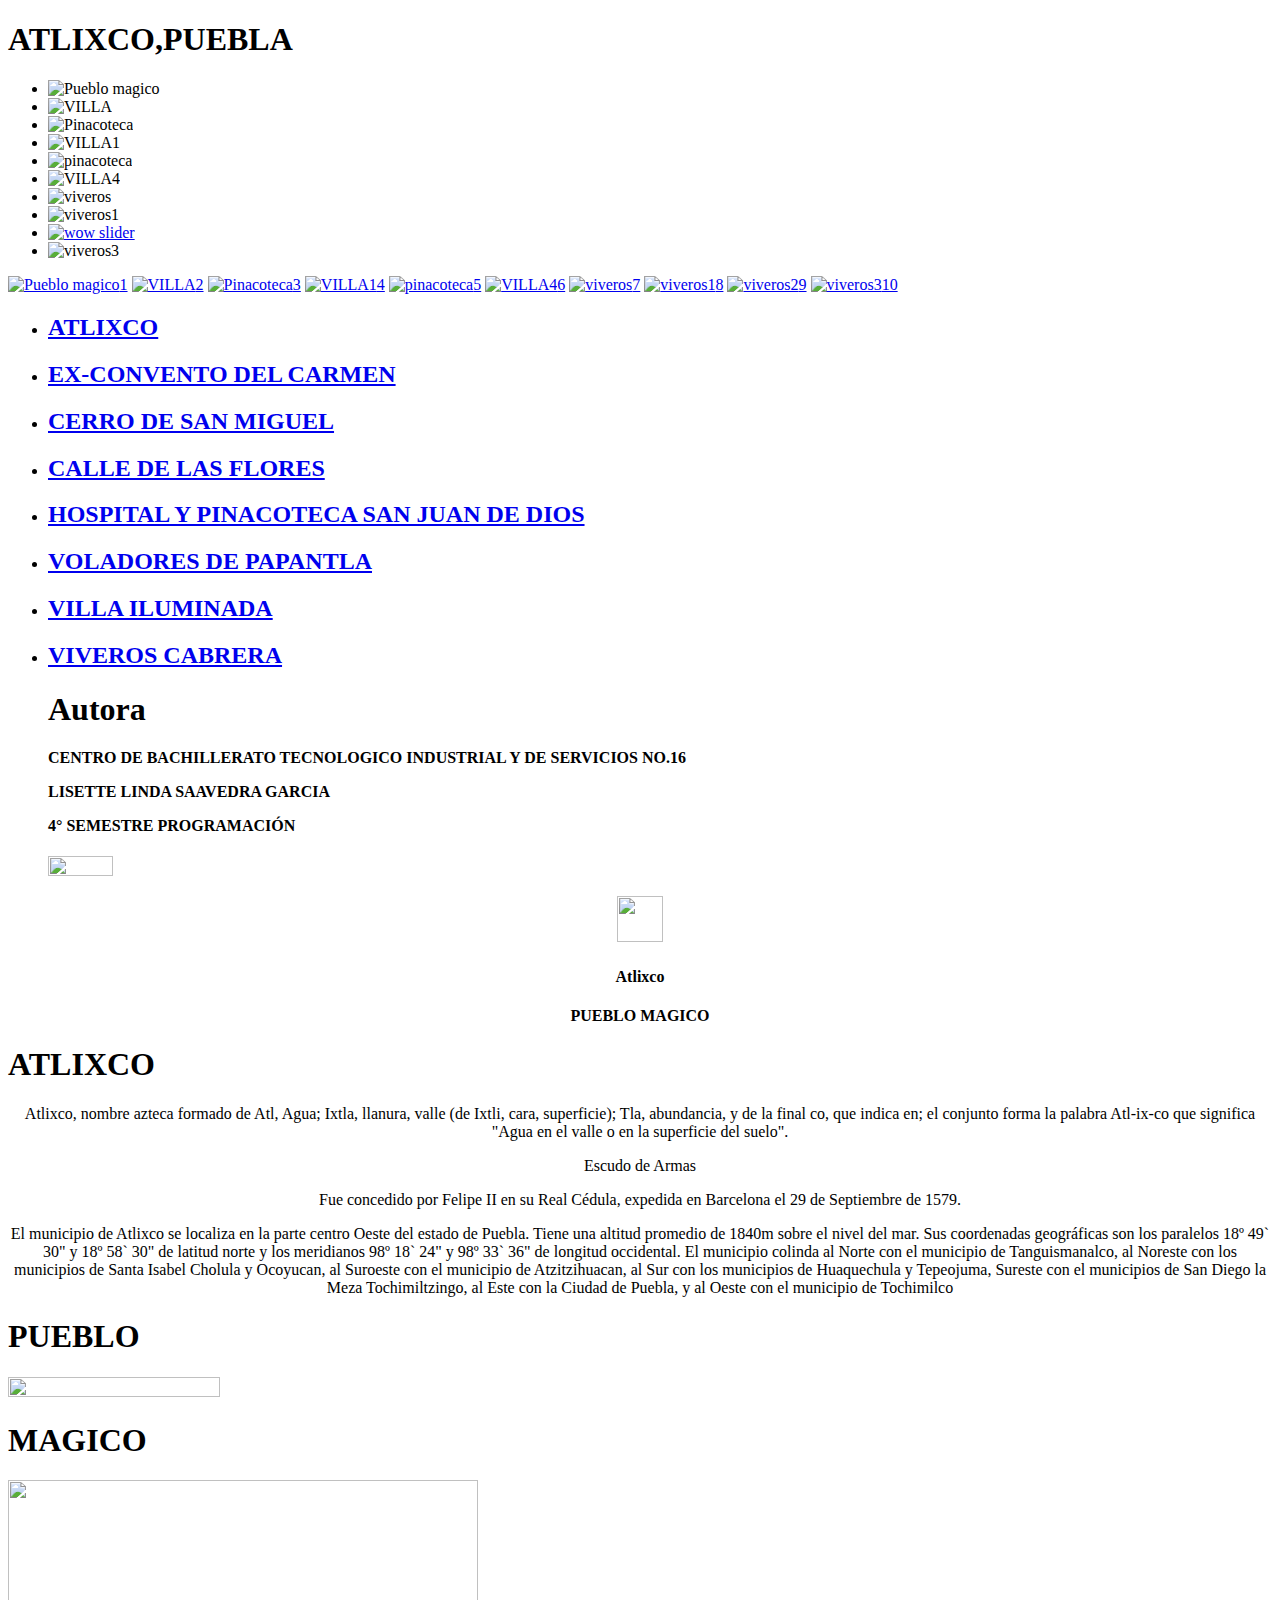
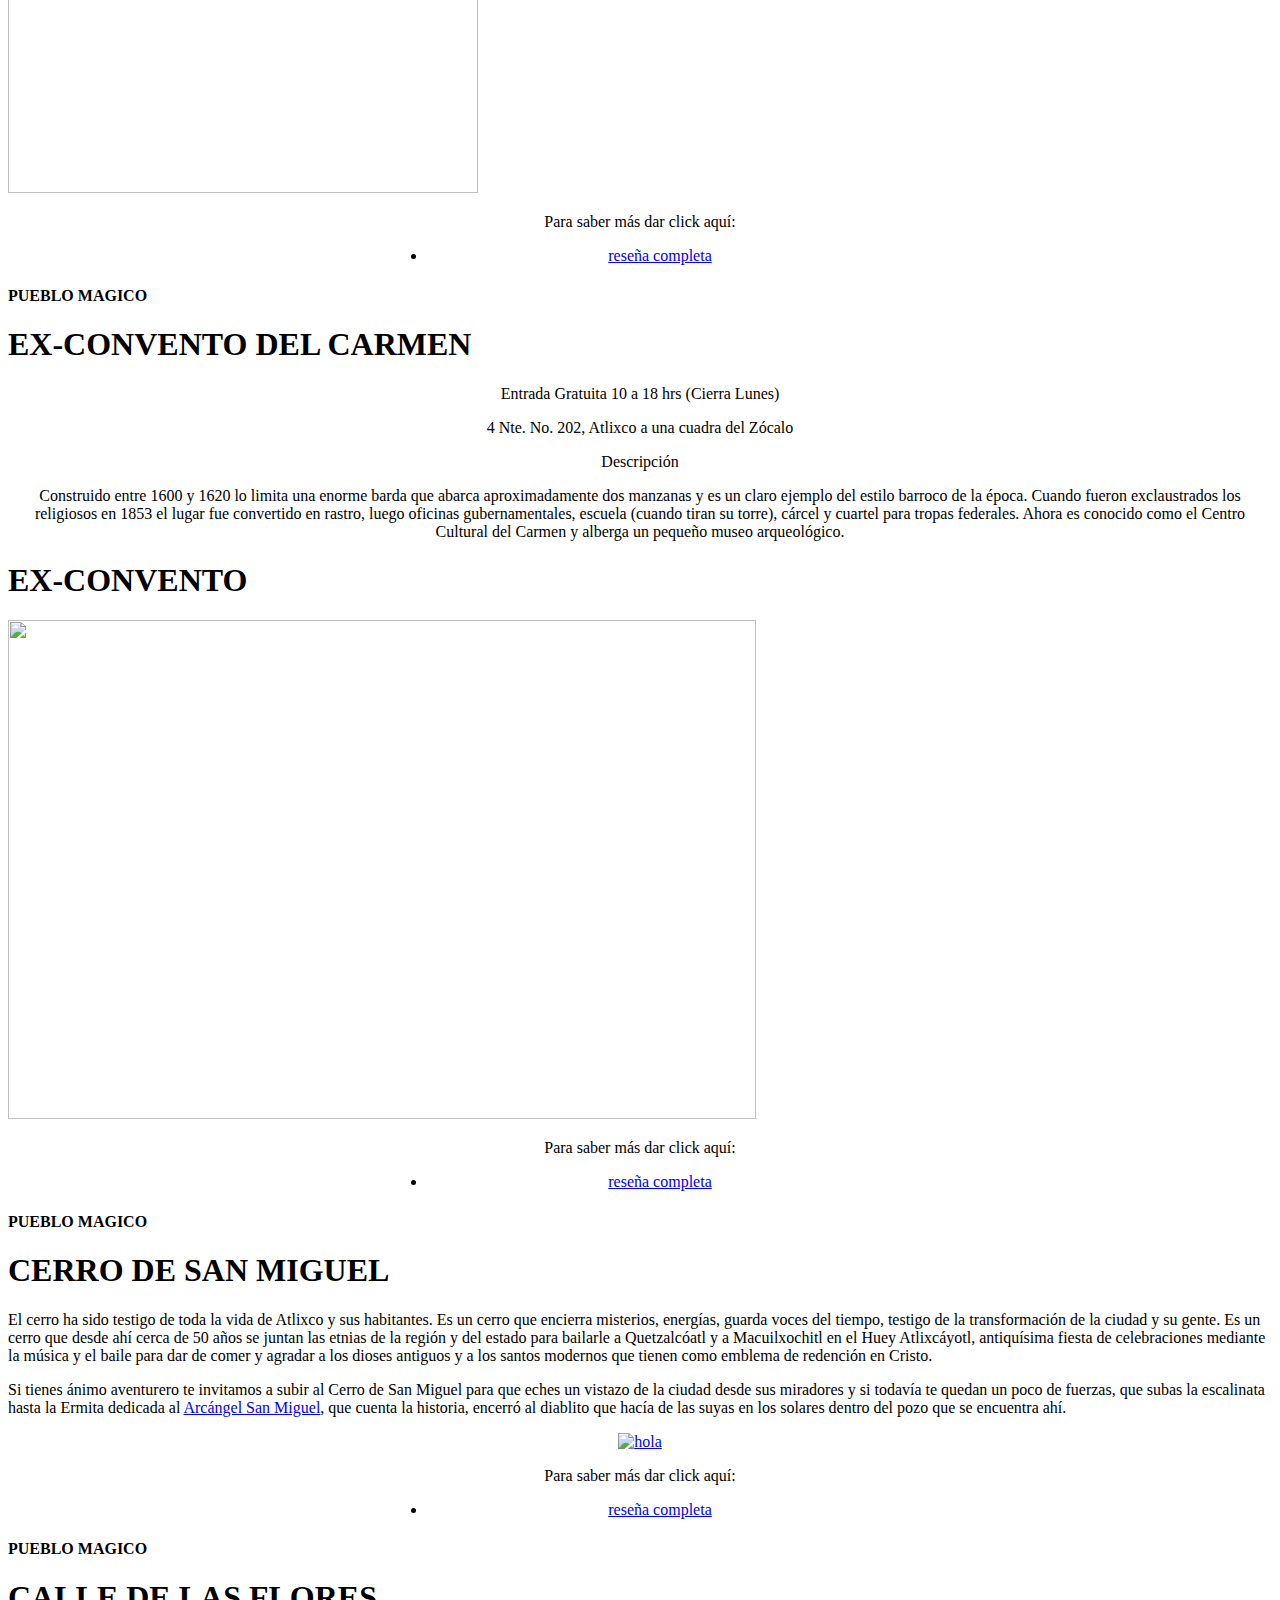
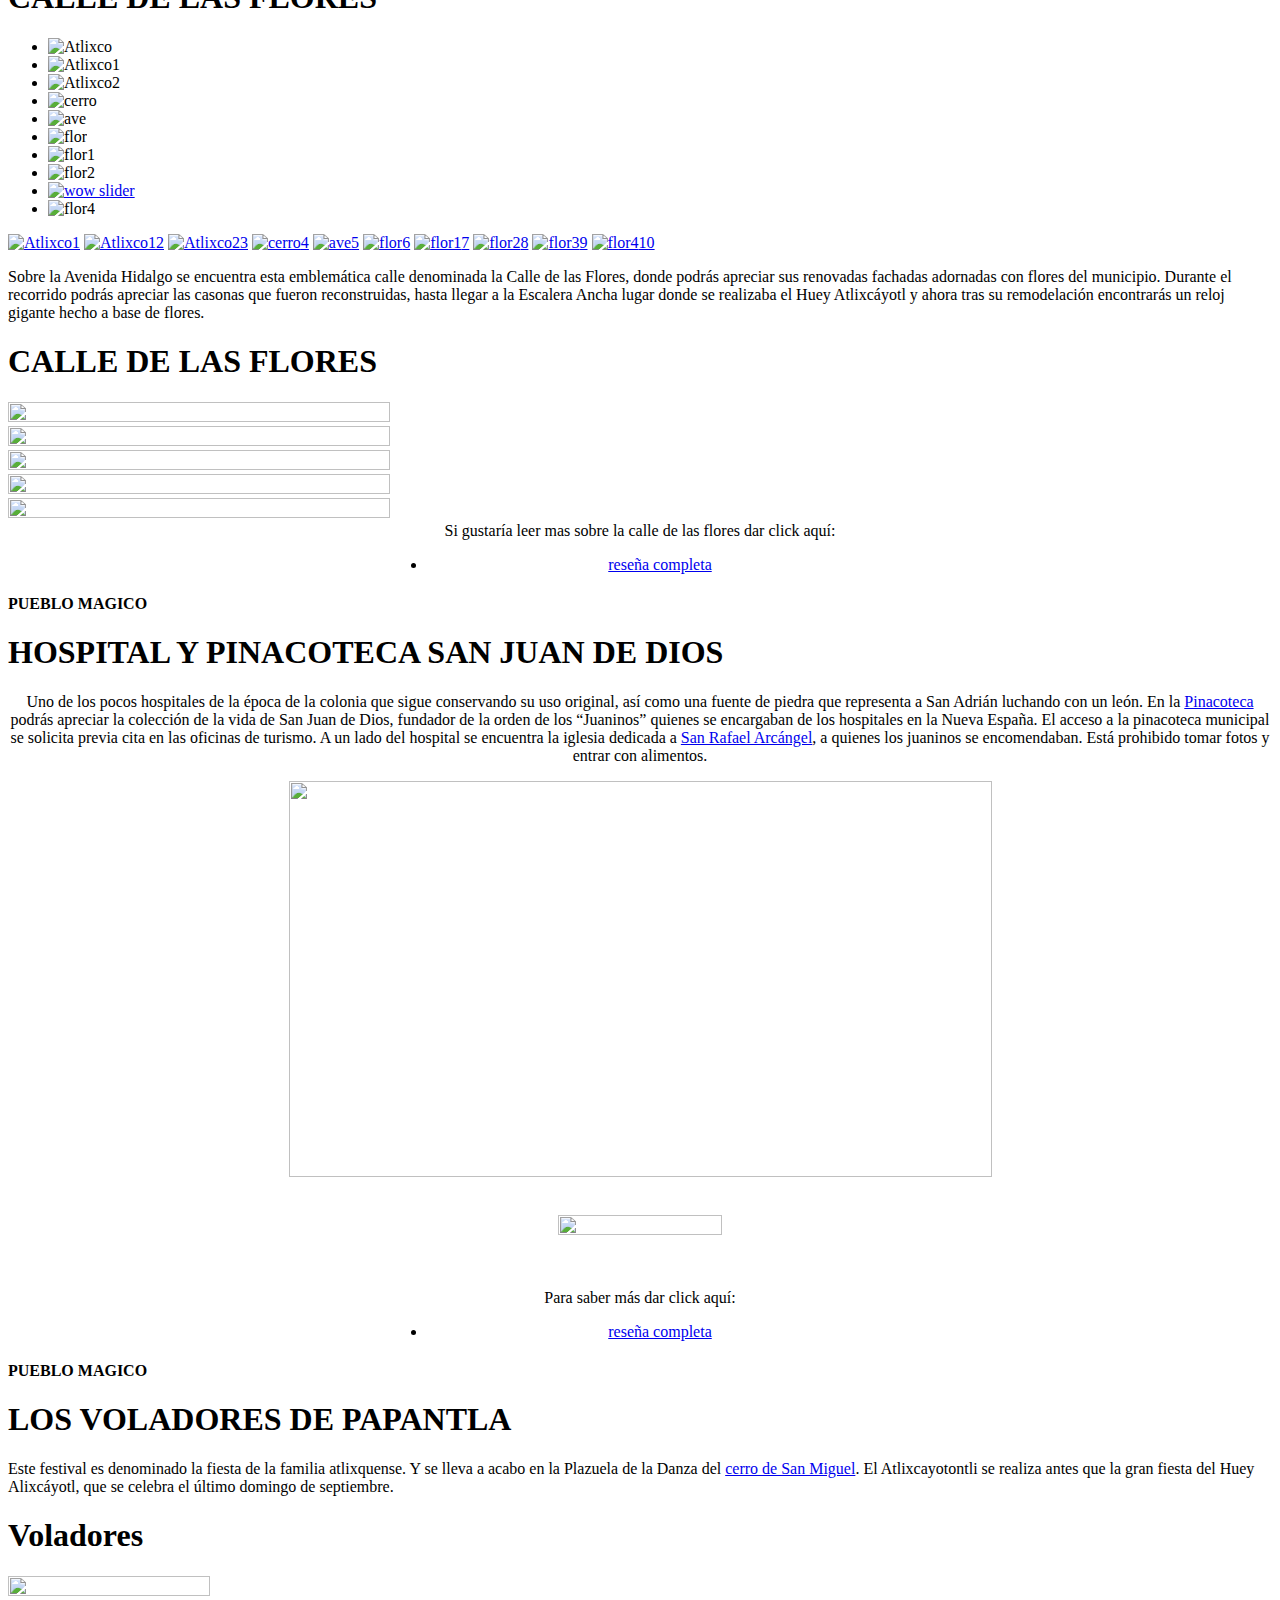
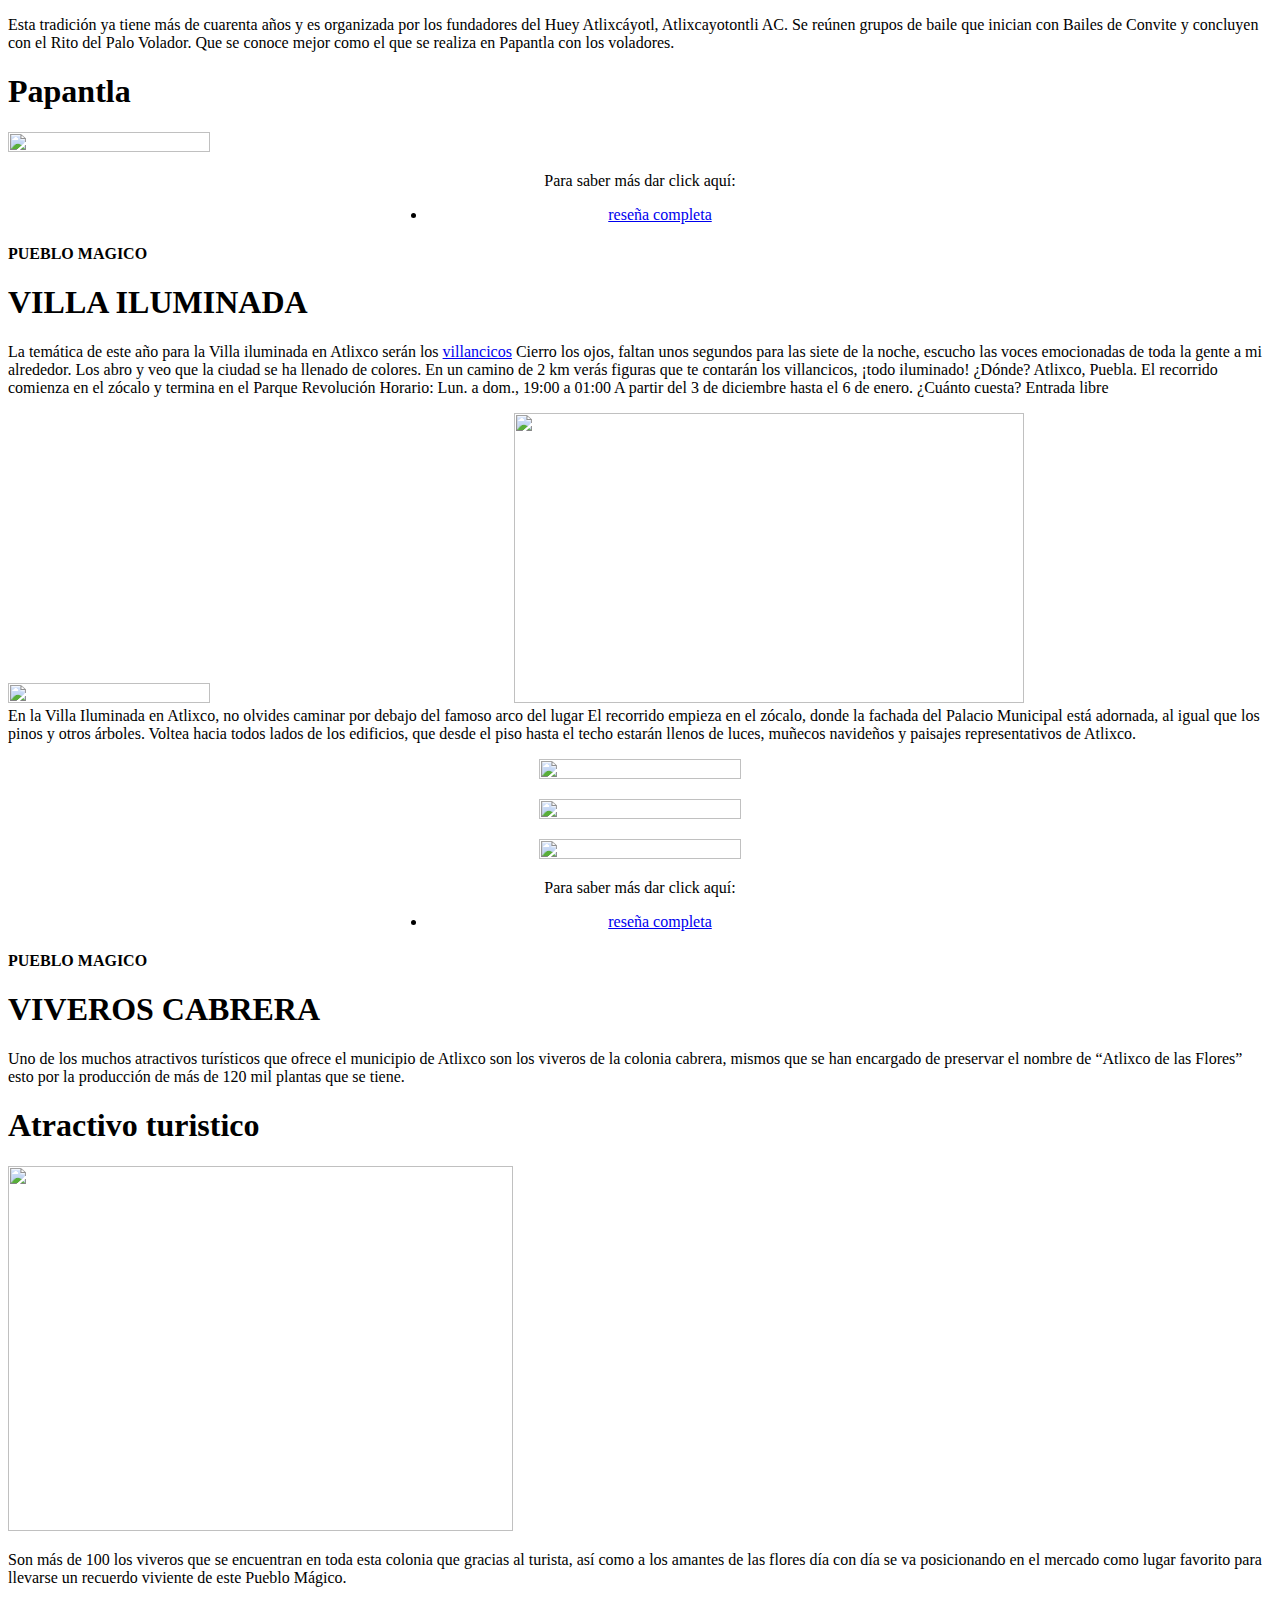
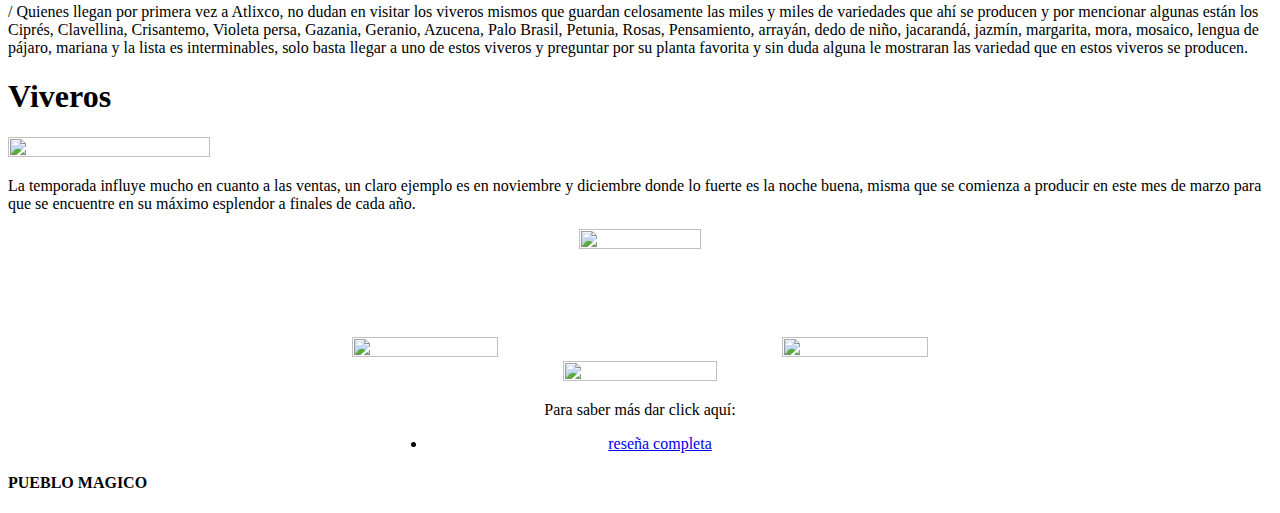
==== index.html @ 423f6689 "4subida" ====
﻿<!doctype html>
<html>
<head>
<meta charset="utf-8">
<title>Sexta Aplicacion</title>

<!--grupo CSS-->
<link rel="stylesheet" href="css/jquery.mobile-1.4.5.min.css"/>
<link rel="stylesheet" href="css/tema-appp10.min.css"/>
<link rel="stylesheet"href="css/jquery.mobie.icons-1.4.5.min.css"/>
<link rel="stylesheet"href="css/jquery.mobie.structure-1.4.5.min.css"/>
<!-- Start WOWSlider.com HEAD section -->
<link rel="stylesheet" type="text/css" href="engine1/style.css" />
<script type="text/javascript" src="engine1/jquery.js"></script>
<!-- End WOWSlider.com HEAD section -->
<!-- Start WOWSlider.com HEAD section -->
<link rel="stylesheet" type="text/css" href="engine1/style.css" />
<script type="text/javascript" src="engine1/jquery.js"></script>
<!-- End WOWSlider.com HEAD section -->
<!--grupo JavaScript-->

<script src="js/jquery-1.11.2.min.js"></script>
<script src="js/jquery.mobile-1.4.5.min.js"></script>
<script src="js/acciones.js"></script>
<script src="phonegap.js"></script>
<script type="text/javascript">
function MM_swapImgRestore() { //v3.0
  var i,x,a=document.MM_sr; for(i=0;a&&i<a.length&&(x=a[i])&&x.oSrc;i++) x.src=x.oSrc;
}
function MM_preloadImages() { //v3.0
  var d=document; if(d.images){ if(!d.MM_p) d.MM_p=new Array();
    var i,j=d.MM_p.length,a=MM_preloadImages.arguments; for(i=0; i<a.length; i++)
    if (a[i].indexOf("#")!=0){ d.MM_p[j]=new Image; d.MM_p[j++].src=a[i];}}
}

function MM_findObj(n, d) { //v4.01
  var p,i,x;  if(!d) d=document; if((p=n.indexOf("?"))>0&&parent.frames.length) {
    d=parent.frames[n.substring(p+1)].document; n=n.substring(0,p);}
  if(!(x=d[n])&&d.all) x=d.all[n]; for (i=0;!x&&i<d.forms.length;i++) x=d.forms[i][n];
  for(i=0;!x&&d.layers&&i<d.layers.length;i++) x=MM_findObj(n,d.layers[i].document);
  if(!x && d.getElementById) x=d.getElementById(n); return x;
}

function MM_swapImage() { //v3.0
  var i,j=0,x,a=MM_swapImage.arguments; document.MM_sr=new Array; for(i=0;i<(a.length-2);i+=3)
   if ((x=MM_findObj(a[i]))!=null){document.MM_sr[j++]=x; if(!x.oSrc) x.oSrc=x.src; x.src=a[i+2];}
}
</script>
</head>

<body onLoad="MM_preloadImages('imagenes/batalla.jpg','imagenes/Maximiliano.jpg','imagenes/5 de mayo.jpg','imagenes/Peleas.jpg','imagenes/lanzar.jpg','imagenes/flores.jpg','imagenes/rosa.jpg','imagenes/here2.jpg','imagenes/cerro.jpg','imagenes/pina.jpg','imagenes/ave.jpg')">

<div data-role="page" id="Principal" data-theme="b">
<div data-role="header" data-add-back-btn="true" data-back-btn-text="Regresar" data-back-btn-theme="b">
<h1>ATLIXCO,PUEBLA</h1>
</div>
<!-- Start WOWSlider.com BODY section -->
<div id="wowslider-container1">
<div class="ws_images"><ul>
		<li><img src="data1/images/pueblo_magico.jpg" alt="Pueblo magico" title="Pueblo magico" id="wows1_0"/></li>
		<li><img src="data1/images/villa.jpg" alt="VILLA" title="VILLA" id="wows1_1"/></li>
		<li><img src="data1/images/pinacoteca.jpg" alt="Pinacoteca" title="Pinacoteca" id="wows1_2"/></li>
		<li><img src="data1/images/villa1.jpg" alt="VILLA1" title="VILLA1" id="wows1_3"/></li>
		<li><img src="data1/images/pinacoteca_0.png" alt="pinacoteca" title="pinacoteca" id="wows1_4"/></li>
		<li><img src="data1/images/villa4.jpg" alt="VILLA4" title="VILLA4" id="wows1_5"/></li>
		<li><img src="data1/images/viveros.jpg" alt="viveros" title="viveros" id="wows1_6"/></li>
		<li><img src="data1/images/viveros1.jpg" alt="viveros1" title="viveros1" id="wows1_7"/></li>
		<li><a href="http://wowslider.com"><img src="data1/images/viveros2.jpg" alt="wow slider" title="viveros2" id="wows1_8"/></a></li>
		<li><img src="data1/images/viveros3.jpg" alt="viveros3" title="viveros3" id="wows1_9"/></li>
	</ul></div>
	<div class="ws_bullets"><div>
		<a href="#" title="Pueblo magico"><span><img src="data1/tooltips/pueblo_magico.jpg" alt="Pueblo magico"/>1</span></a>
		<a href="#" title="VILLA"><span><img src="data1/tooltips/villa.jpg" alt="VILLA"/>2</span></a>
		<a href="#" title="Pinacoteca"><span><img src="data1/tooltips/pinacoteca.jpg" alt="Pinacoteca"/>3</span></a>
		<a href="#" title="VILLA1"><span><img src="data1/tooltips/villa1.jpg" alt="VILLA1"/>4</span></a>
		<a href="#" title="pinacoteca"><span><img src="data1/tooltips/pinacoteca_0.png" alt="pinacoteca"/>5</span></a>
		<a href="#" title="VILLA4"><span><img src="data1/tooltips/villa4.jpg" alt="VILLA4"/>6</span></a>
		<a href="#" title="viveros"><span><img src="data1/tooltips/viveros.jpg" alt="viveros"/>7</span></a>
		<a href="#" title="viveros1"><span><img src="data1/tooltips/viveros1.jpg" alt="viveros1"/>8</span></a>
		<a href="#" title="viveros2"><span><img src="data1/tooltips/viveros2.jpg" alt="viveros2"/>9</span></a>
		<a href="#" title="viveros3"><span><img src="data1/tooltips/viveros3.jpg" alt="viveros3"/>10</span></a>
	</div></div><div class="ws_script" style="position:absolute;left:-99%"><a href="http://wowslider.net">http://wowslider.net/</a> by WOWSlider.com v8.7</div>
<div class="ws_shadow"></div>
</div>	
<script type="text/javascript" src="engine1/wowslider.js"></script>
<script type="text/javascript" src="engine1/script.js"></script>
<!-- End WOWSlider.com BODY section -->

<div>
<ul data-role="listview" data-theme="b" class="ui-listview ui-group-theme-b">
<li class="ui-first-child ui-last-child">
<a href="#Pagina1" class="ui-btn ui-btn-icon-right ui-icon-carat-r">
<h2>ATLIXCO</h2>

</a>
</li>
<li class="ui-first-child ui-last-child">
<a href="#Pagina2" class="ui-btn ui-btn-icon-right ui-icon-carat-r">
<h2>EX-CONVENTO DEL CARMEN</h2>

</a>
</li>
<li class="ui-first-child ui-last-child">
  <a href="#Pagina3" class="ui-btn ui-btn-icon-right ui-icon-carat-r">
<h2>CERRO DE SAN MIGUEL</h2>

  </a>
</li>
<li class="ui-first-child ui-last-child">
<a href="#Pagina4" class="ui-btn ui-btn-icon-right ui-icon-carat-r">
<h2>CALLE DE LAS FLORES</h2>
</a>
</li>
<li class="ui-first-child ui-last-child">
<a href="#Pagina5" class="ui-btn ui-btn-icon-right ui-icon-carat-r">
<h2>HOSPITAL Y PINACOTECA SAN JUAN DE DIOS</h2>

</a>
</li>


<li class="ui-first-child ui-last-child">
<a href="#Pagina6" class="ui-btn ui-btn-icon-right ui-icon-carat-r">
<h2>VOLADORES DE PAPANTLA</h2>
</a>
</li>


<li class="ui-first-child ui-last-child">
<a href="#Pagina7" class="ui-btn ui-btn-icon-right ui-icon-carat-r">
<h2>VILLA ILUMINADA</h2>
</a>
</li>



<li class="ui-first-child ui-last-child">
<a href="#Pagina8" class="ui-btn ui-btn-icon-right ui-icon-carat-r">
<h2>VIVEROS CABRERA</h2>
</a>
</li>


<div data-role="main" class="ui-content">
<div data-role="collapsible" data-content-theme="false">
<h1>Autora</h1>
<div>
<H4>
<p>CENTRO DE BACHILLERATO TECNOLOGICO INDUSTRIAL Y DE SERVICIOS NO.16</p>
<p>LISETTE LINDA SAAVEDRA GARCIA</p>
<p>4° SEMESTRE PROGRAMACIÓN<br>
</p>
</H4>
</div>
<div>
 <img src="imagenes/fotoPerfil.jpg" width="23%" height="28%"> 
</div>
</div>
</div>








</ul>
</div>
<div data-role="footer" align="center" data-theme="b" data-position="fixed"> 
<div>
<img src="imagenes/mdpi.png" width="46" height="46">
</div>
<div>
<h4> Atlixco</h4>
<h4>PUEBLO MAGICO</h4>
</div>
</div>
</div>
<div data-role="page" id="Pagina1" data-add-back-btn="true" data-theme="b">
<div data-role="header" data-add-back-btn="true" data-back-btn-text="Regresar" data-back-btn-theme="b">
  <h1>ATLIXCO</h1></div>
<div data-role="content" align="left">
<div>
<center>
  <p>Atlixco, nombre azteca formado de Atl, Agua; Ixtla, llanura, valle (de Ixtli, cara, superficie); Tla, abundancia, y de la final co, que indica en; el conjunto forma la palabra Atl-ix-co que significa "Agua en el valle o en la superficie del suelo".
<P></P>
Escudo de Armas
<P></P>
Fue concedido por Felipe II en su Real Cédula, expedida en Barcelona el 29 de Septiembre de 1579.</p>
  <p>El municipio de Atlixco se localiza en la parte centro Oeste del estado de Puebla. Tiene una altitud promedio de 1840m sobre el nivel del mar. Sus coordenadas geográficas son los paralelos 18º 49` 30" y 18º 58` 30" de latitud norte y los meridianos 98º 18` 24" y 98º 33` 36" de longitud occidental. El municipio colinda al Norte con el municipio de Tanguismanalco, al Noreste con los municipios de Santa Isabel Cholula y Ocoyucan, al Suroeste con el municipio de Atzitzihuacan, al Sur con los municipios de Huaquechula y Tepeojuma, Sureste con el municipios de San Diego la Meza Tochimiltzingo, al Este con la Ciudad de Puebla, y al Oeste con el municipio de Tochimilco</p></center>
  <div data-role="main" class="ui-content">
<div data-role="collapsible" data-content-theme="false">
<h1>PUEBLO</h1>
<div><img src="imagenes/Atlixco.jpg" width="41%" height="33%">
 </div>
</div>
</div>
  <div data-role="main" class="ui-content">
<div data-role="collapsible" data-content-theme="false">
<h1>MAGICO</h1>
<div><a href="#" onMouseOut="MM_swapImgRestore()" onMouseOver="MM_swapImage('Image48','','imagenes/here2.jpg',1)"><img src="imagenes/Pueblo magico.jpg" width="470" height="313" id="Image48"></a>
</div>
</div>
<p><center>Para saber más dar click aquí:</center><div data-role="main" class="ui-content" align="center">
<div style="width:40%;">
<ul data-role="controlgroup" data-type="vertical" data-theme="b">
<li class="ui-first-child ui-last-child">
<a href="http://atlixco.gob.mx/lugares-de-interes" data-role="button" id="beep">
reseña completa
</a>
</li>

</ul>
</div>
</div>
       
       </p>
</div>
</div>
</div>
<div data-role="footer" data-theme="b" data-position="fixed">
<h4>PUEBLO MAGICO</h4>
</div>
</div>
 

<div data-role="page" id="Pagina2" data-add-back-btn="true" data-theme="b">
<div data-role="header" data-add-back-btn="true" data-back-btn-text="Regresar" data-back-btn-theme="b">
<h1>EX-CONVENTO DEL CARMEN</h1>
</div>
<div data-role="content" align="left">
<div><center>
  <p>Entrada Gratuita
10 a 18 hrs (Cierra Lunes)<P></P>
4 Nte. No. 202, Atlixco 
a una cuadra del Zócalo <P></P>
Descripción<P></P>
Construido entre 1600 y 1620 lo limita una enorme barda que abarca aproximadamente dos manzanas y es un claro ejemplo del estilo barroco de la época. Cuando fueron exclaustrados los religiosos en 1853 el lugar fue convertido en rastro, luego oficinas gubernamentales, escuela (cuando tiran su torre), cárcel y cuartel para tropas federales. Ahora es conocido como el Centro Cultural del Carmen y alberga un pequeño museo arqueológico.
  </P></center>
   <div data-role="main" class="ui-content">
<div data-role="collapsible" data-content-theme="false">
<h1>EX-CONVENTO</h1>
<div><a href="#" onMouseOut="MM_swapImgRestore()" onMouseOver="MM_swapImage('Image27','','imagenes/flores.jpg',1)"><img src="imagenes/ex convento.jpg" width="748" height="499" id="Image27"></a>
</div>
</div>
   </div>
  
  <p><center>Para saber más dar click aquí:</center><div data-role="main" class="ui-content" align="center">
<div style="width:40%;">
<ul data-role="controlgroup" data-type="vertical" data-theme="b">
<li class="ui-first-child ui-last-child">
<a href="https://www.zonaturistica.com/atractivo-turistico/1160/exconvento-del-carmen-atlixco.html" data-role="button" id="beep">
reseña completa
</a>
</li>

</ul>
</div>
</div>
       
       </p>
  </div>
 </div>
<div data-role="footer" data-theme="b" data-position="fixed">
<h4>PUEBLO MAGICO</h4>
</div>
</div>

<div data-role="page" id="Pagina3" data-add-back-btn="true" data-theme="b">
<div data-role="header" data-add-back-btn="true" data-back-btn-text="Regresar" data-back-btn-theme="b">
<h1>CERRO DE SAN MIGUEL</h1>
</div>
<div data-role="content" align="left">
<div>
  <p>El cerro ha sido testigo de toda la vida de Atlixco y sus habitantes. Es un cerro que encierra misterios, energías, guarda voces del tiempo, testigo de la transformación de la ciudad y su gente. Es un cerro que desde ahí cerca de 50 años se juntan las etnias de la región y del estado para bailarle a Quetzalcóatl y a Macuilxochitl en el Huey Atlixcáyotl, antiquísima fiesta de celebraciones mediante la música y el baile para dar de comer y agradar a los dioses antiguos y a los santos modernos que tienen como emblema de redención en Cristo.
 <p></p>
Si tienes ánimo aventurero te invitamos a subir al Cerro de San Miguel para que eches un vistazo de la ciudad desde sus miradores y si todavía te quedan un poco de fuerzas, que subas la escalinata hasta la Ermita dedicada al <a href="http://www.corazones.org/santos/miguel_arcangel.htm">Arcángel San Miguel</a>, que cuenta la historia, encerró al diablito que hacía de las suyas en los solares dentro del pozo que se encuentra ahí.
</p>
     </h2>  
     <center>
       <p><a href="#" onMouseOut="MM_swapImgRestore()" onMouseOver="MM_swapImage('die','','imagenes/cerro.jpg',1)"><img src="imagenes/escaleras.jpg" alt="hola" width="550" height="366" id="die"></a>
       </p>
       <p>Para saber más dar click aquí:<div data-role="main" class="ui-content" align="center">
<div style="width:40%;">
<ul data-role="controlgroup" data-type="vertical" data-theme="b">
<li class="ui-first-child ui-last-child">
<a href="http://puebla.travel/es/ver-hacer/sitios-de-interes/miradores/item/cerro-de-san-miguel" data-role="button" id="beep">
reseña completa
</a>
</li>

</ul>
</div>
</div>
       
       </p>
     </center>
</div>
 </div>
<div data-role="footer" data-theme="b" data-position="fixed">
<h4>PUEBLO MAGICO</h4>
</div>
</div>


<div data-role="page" id="Pagina4" data-add-back-btn="true" data-theme="b">
<div data-role="header" data-add-back-btn="true" data-back-btn-text="Regresar" data-back-btn-theme="b">
<h1>CALLE DE LAS FLORES</h1>
</div>



<!-- Start WOWSlider.com BODY section -->
<div id="wowslider-container1">
<div class="ws_images"><ul>
		<li><img src="data1/images/atlixco.jpg" alt="Atlixco" title="Atlixco" id="wows1_0"/></li>
		<li><img src="data1/images/atlixco1.jpg" alt="Atlixco1" title="Atlixco1" id="wows1_1"/></li>
		<li><img src="data1/images/atlixco2.jpg" alt="Atlixco2" title="Atlixco2" id="wows1_2"/></li>
		<li><img src="data1/images/cerro.jpg" alt="cerro" title="cerro" id="wows1_3"/></li>
		<li><img src="data1/images/ave.jpg" alt="ave" title="ave" id="wows1_4"/></li>
		<li><img src="data1/images/flor.jpg" alt="flor" title="flor" id="wows1_5"/></li>
		<li><img src="data1/images/flor1.jpg" alt="flor1" title="flor1" id="wows1_6"/></li>
		<li><img src="data1/images/flor2.jpg" alt="flor2" title="flor2" id="wows1_7"/></li>
		<li><a href="http://wowslider.com"><img src="data1/images/flor3.jpg" alt="wow slider" title="flor3" id="wows1_8"/></a></li>
		<li><img src="data1/images/flor4.jpg" alt="flor4" title="flor4" id="wows1_9"/></li>
	</ul></div>
	<div class="ws_bullets"><div>
		<a href="#" title="Atlixco"><span><img src="data1/tooltips/atlixco.jpg" alt="Atlixco"/>1</span></a>
		<a href="#" title="Atlixco1"><span><img src="data1/tooltips/atlixco1.jpg" alt="Atlixco1"/>2</span></a>
		<a href="#" title="Atlixco2"><span><img src="data1/tooltips/atlixco2.jpg" alt="Atlixco2"/>3</span></a>
		<a href="#" title="cerro"><span><img src="data1/tooltips/cerro.jpg" alt="cerro"/>4</span></a>
		<a href="#" title="ave"><span><img src="data1/tooltips/ave.jpg" alt="ave"/>5</span></a>
		<a href="#" title="flor"><span><img src="data1/tooltips/flor.jpg" alt="flor"/>6</span></a>
		<a href="#" title="flor1"><span><img src="data1/tooltips/flor1.jpg" alt="flor1"/>7</span></a>
		<a href="#" title="flor2"><span><img src="data1/tooltips/flor2.jpg" alt="flor2"/>8</span></a>
		<a href="#" title="flor3"><span><img src="data1/tooltips/flor3.jpg" alt="flor3"/>9</span></a>
		<a href="#" title="flor4"><span><img src="data1/tooltips/flor4.jpg" alt="flor4"/>10</span></a>
	</div></div><div class="ws_script" style="position:absolute;left:-99%"><a href="http://wowslider.com/vi">css slider</a> by WOWSlider.com v8.7</div>
<div class="ws_shadow"></div>
</div>	
<script type="text/javascript" src="engine1/wowslider.js"></script>
<script type="text/javascript" src="engine1/script.js"></script>
<!-- End WOWSlider.com BODY section -->























<div data-role="content" align="left">
<div>
  <p>Sobre la Avenida Hidalgo se encuentra esta emblemática calle denominada la Calle de las Flores, donde podrás apreciar sus renovadas fachadas adornadas con flores del municipio.
Durante el recorrido podrás apreciar las casonas que fueron reconstruidas, hasta llegar a la Escalera Ancha lugar donde se realizaba el Huey Atlixcáyotl y ahora tras su remodelación encontrarás un reloj gigante hecho a base de flores.</p>
   <div data-role="main" class="ui-content">
<div data-role="collapsible" data-content-theme="false">
<h1>CALLE DE LAS FLORES</h1>
<div>
 <img src="imagenes/flor1.jpg" width="55%" height="33%"> 
 <img src="imagenes/flor2.jpg" width="55%" height="36%"> 
 <img src="imagenes/flor3.jpg" width="55%" height="38%"> 
 <img src="imagenes/flor4.jpg" width="55%" height="37%"> 
 <img src="imagenes/flor5.jpg" width="55%" height="48%"> 
</div>
</div>

    </div>
    <center>
  Si gustaría leer mas sobre la calle de las flores dar click aquí:
    </center>
  <div data-role="main" class="ui-content" align="center">
<div style="width:40%;">
<ul data-role="controlgroup" data-type="vertical" data-theme="b">
<li class="ui-first-child ui-last-child">
<a href="http://puebla.travel/es/ver-hacer/sitios-de-interes/espacios-naturales-3/item/calle-de-las-flores" data-role="button" >
 reseña completa
</a>
</li>

</ul>
</div>
</div>

</div>
</div>
<div data-role="footer" data-theme="b" data-position="fixed">
<h4>PUEBLO MAGICO</h4>
</div>
</div>

<div data-role="page" id="Pagina5" data-add-back-btn="true" data-theme="b">
<div data-role="header" data-add-back-btn="true" data-back-btn-text="Regresar" data-back-btn-theme="b">
<h1>HOSPITAL Y PINACOTECA SAN JUAN DE DIOS</h1>
</div>
<div data-role="content" align="left">
<div><center>
  <p>Uno de los pocos hospitales de la época de la colonia que sigue conservando su uso original, así como una fuente de piedra que representa a San Adrián luchando con un león.
En la <a href="http://venio.info/pregunta/que-es-una-pinacoteca-8897.html">Pinacoteca</a> podrás apreciar la colección de la vida de San Juan de Dios, fundador de la orden de los “Juaninos” quienes se encargaban de los hospitales en la Nueva España. El acceso a la pinacoteca municipal se solicita previa cita en las oficinas de turismo.
A un lado del hospital se encuentra la iglesia dedicada a <a href="http://www.azc.uam.mx/publicaciones/tye/tye14/art_hist_04.html">San Rafael Arcángel</a>, a quienes los juaninos se encomendaban.
Está prohibido tomar fotos y entrar con alimentos. </p></center>
  <center>
    <p></p>
    <p><a href="#" onMouseOut="MM_swapImgRestore()" onMouseOver="MM_swapImage('Image46','','imagenes/pina.jpg',1)"><img src="imagenes/pinacoteca.png" width="703" height="396" id="Image46"></a></p>
    <p><br>
      <img src="imagenes/Pinacoteca.jpg" width="36%" height="31%">
    </p>
    <p>&nbsp;</p>
  </center>
  <center>
 
 <p>Para saber más dar click aquí:<div data-role="main" class="ui-content" align="center">
<div style="width:40%;">
<ul data-role="controlgroup" data-type="vertical" data-theme="b">
<li class="ui-first-child ui-last-child">
<a href="https://www.clubensayos.com/Historia/Hospital-Municipal-Y-Pinacoteca-San-Juan-De-Dios/309876.html" data-role="button" id="beep">
reseña completa
</a>
</li>

</ul>
</div>
</div>
       
       </p>
  </center>
</div>
</div>
<div data-role="footer" data-theme="b" data-position="fixed">
<h4>PUEBLO MAGICO</h4>
</div>
</div>






<div data-role="page" id="Pagina6" data-add-back-btn="true" data-theme="b">
<div data-role="header" data-add-back-btn="true" data-back-btn-text="Regresar" data-back-btn-theme="b">
<h1>LOS VOLADORES DE PAPANTLA</h1>
</div>
<div data-role="content" align="left">
<div>
  <p>Este festival es denominado la fiesta de la familia atlixquense. Y se lleva a acabo en la Plazuela de la Danza del <a href="http://www.regionalpuebla.mx/corredor-atlixco/item/932-el-cerro-de-san-miguel-icono-cultural-pero-tambien-un-pulmon-de-la-ciudad.html">cerro de San Miguel</a>. El Atlixcayotontli se realiza antes que la gran fiesta del Huey Alixcáyotl, que se celebra el último domingo de septiembre.
  <p>  
  <P><div data-role="main" class="ui-content">
<div data-role="collapsible" data-content-theme="false">
<h1>Voladores</h1>
<div><img src="imagenes/voladores.jpeg" width="40%" height="33%">
</div>
</div>
</div>
</P>
Esta tradición ya tiene más de cuarenta años y es organizada por los fundadores del Huey Atlixcáyotl, Atlixcayotontli AC. Se reúnen grupos de baile que inician con Bailes de Convite y concluyen con el Rito del Palo Volador. Que se conoce mejor como el que se realiza en Papantla con los voladores.</p>
     </h2> 
     <div data-role="main" class="ui-content">
<div data-role="collapsible" data-content-theme="false">
<h1>Papantla</h1>
<div><img src="imagenes/voladores1.jpg" width="40%" height="33%">
</div>
</div>
</div> 
     <center>
      
       
       <p>Para saber más dar click aquí:<div data-role="main" class="ui-content" align="center">
<div style="width:40%;">
<ul data-role="controlgroup" data-type="vertical" data-theme="b">
<li class="ui-first-child ui-last-child">
<a href="http://pueblados22.mx/atlixcayotontli-la-fiesta-chica-atlixco/" data-role="button" id="beep">
reseña completa
</a>
</li>

</ul>
</div>
</div>
       
       </p>
     </center>
</div>
 </div>
<div data-role="footer" data-theme="b" data-position="fixed">
<h4>PUEBLO MAGICO</h4>
</div>
</div>





<div data-role="page" id="Pagina7" data-add-back-btn="true" data-theme="b">
<div data-role="header" data-add-back-btn="true" data-back-btn-text="Regresar" data-back-btn-theme="b">
<h1>VILLA ILUMINADA</h1>
</div>
<div data-role="content" align="left">
<div>
  <p>La temática de este año para la Villa iluminada en Atlixco serán los <a href="http://www.navidaddigital.com/miscelanea/que-es-un-villancico/">villancicos</a> Cierro los ojos, faltan unos segundos para las siete de la noche, escucho las voces emocionadas de toda la gente a mi alrededor. Los abro y veo que la ciudad se ha llenado de colores. En un camino de 2 km verás figuras que te contarán los villancicos, ¡todo iluminado!   
¿Dónde? Atlixco, Puebla. El recorrido comienza en el zócalo y termina en el Parque Revolución
Horario: Lun. a dom., 19:00 a 01:00 A partir del 3 de diciembre hasta el 6 de enero. 
¿Cuánto cuesta? Entrada libre
  <P></P><img src="imagenes/VILLA.jpg" width="40%" height="33%"><a href="#" onMouseOut="MM_swapImgRestore()" onMouseOver="MM_swapImage('Image67','','imagenes/ave.jpg',1)"><img src="imagenes/ILUMINADA.jpg" width="510" height="290" id="Image67"></a>
 
<BR>En la Villa Iluminada en Atlixco, no olvides caminar por debajo del famoso arco del lugar El recorrido empieza en el zócalo, donde la fachada del Palacio Municipal está adornada, al igual que los pinos y otros árboles. Voltea hacia todos lados de los edificios, que desde el piso hasta el techo estarán llenos de luces, muñecos navideños y paisajes representativos de Atlixco.</p>
     </h2>  
     <center>
      
       <img src="imagenes/VILLA2.jpg" width="40%" height="33%">
       
       <p><img src="imagenes/VILLA3.jpg" width="40%" height="33%">
       </p>
       <p><img src="imagenes/VILLA4.jpg" width="40%" height="33%">
       </p>
       <p>Para saber más dar click aquí:<div data-role="main" class="ui-content" align="center">
<div style="width:40%;">
<ul data-role="controlgroup" data-type="vertical" data-theme="b">
<li class="ui-first-child ui-last-child">
<a href="https://www.dondeir.com/2016/11/villa-iluminada-atlixco/" data-role="button" id="beep">
reseña completa
</a>
</li>

</ul>
</div>
</div>
       
       </p>
     </center>
</div>
 </div>
<div data-role="footer" data-theme="b" data-position="fixed">
<h4>PUEBLO MAGICO</h4>
</div>
</div>



<div data-role="page" id="Pagina8" data-add-back-btn="true" data-theme="b">
<div data-role="header" data-add-back-btn="true" data-back-btn-text="Regresar" data-back-btn-theme="b">
<h1>VIVEROS CABRERA</h1>
</div>
<div data-role="content" align="left">
<div>
  <p>Uno de los muchos atractivos turísticos que ofrece el municipio de Atlixco son los viveros de la colonia cabrera, mismos que se han encargado de preservar el nombre de “Atlixco de las Flores” esto por la producción de más de 120 mil plantas que se tiene.
<div data-role="main" class="ui-content">
<div data-role="collapsible" data-content-theme="false">
<h1>Atractivo turistico</h1>
<div><a href="#" onMouseOut="MM_swapImgRestore()" onMouseOver="MM_swapImage('Image47','','imagenes/rosa.jpg',1)"><img src="imagenes/Atlixco2.jpg" width="505" height="365" id="Image47"></a>
</div>
</div>
</div> 



</p>
Son más de 100 los viveros que se encuentran en toda esta colonia que gracias al turista, así como a los amantes de las flores día con día se va posicionando en el mercado como lugar favorito para llevarse un recuerdo viviente de este Pueblo Mágico.
<p>/
Quienes llegan por primera vez a Atlixco, no dudan en visitar los viveros mismos que guardan celosamente las miles y miles de variedades que ahí se producen y por mencionar algunas están los Ciprés, Clavellina, Crisantemo, Violeta persa, Gazania, Geranio, Azucena, Palo Brasil, Petunia, Rosas, Pensamiento, arrayán, dedo de niño, jacarandá, jazmín, margarita, mora, mosaico, lengua de pájaro, mariana y la lista es interminables, solo basta llegar a uno de estos viveros y preguntar por su planta favorita y sin duda alguna le mostraran las variedad que en estos viveros se producen.
<p><div data-role="main" class="ui-content">
<div data-role="collapsible" data-content-theme="false">
<h1>Viveros</h1>
<div><img src="imagenes/Atlixco1.jpg" width="40%" height="33%"></div>
</div>
</div> </p>
La temporada influye mucho en cuanto a las ventas, un claro ejemplo es en noviembre y diciembre donde lo fuerte es la noche buena, misma que se comienza a producir en este mes de marzo para que se encuentre en su máximo esplendor a finales de cada año.</p>
     </h2>  
     <center>
       <p><img src="imagenes/viveros.jpg" width="31%" height="40%">
       </p>
       <p>&nbsp;</p>
       <p>&nbsp;</p>
       <p><img src="imagenes/viveros2.jpg" width="34%" height="26%"><img src="imagenes/viveros1.jpg" width="34%" height="28%"><img src="imagenes/viveros3.jpg" width="35%" height="31%">
       </p>
       <p>Para saber más dar click aquí:<div data-role="main" class="ui-content" align="center">
<div style="width:40%;">
<ul data-role="controlgroup" data-type="vertical" data-theme="b">
<li class="ui-first-child ui-last-child">
<a href="http://ediciones.diariopuntual.com/centro/2016/03/23/16919" data-role="button" id="beep">
reseña completa
</a>
</li>

</ul>
</div>
</div>
       
       </p>
     </center>
</div>
 </div>
<div data-role="footer" data-theme="b" data-position="fixed">
<h4>PUEBLO MAGICO</h4>
</div>
</div>










</body>
</html>
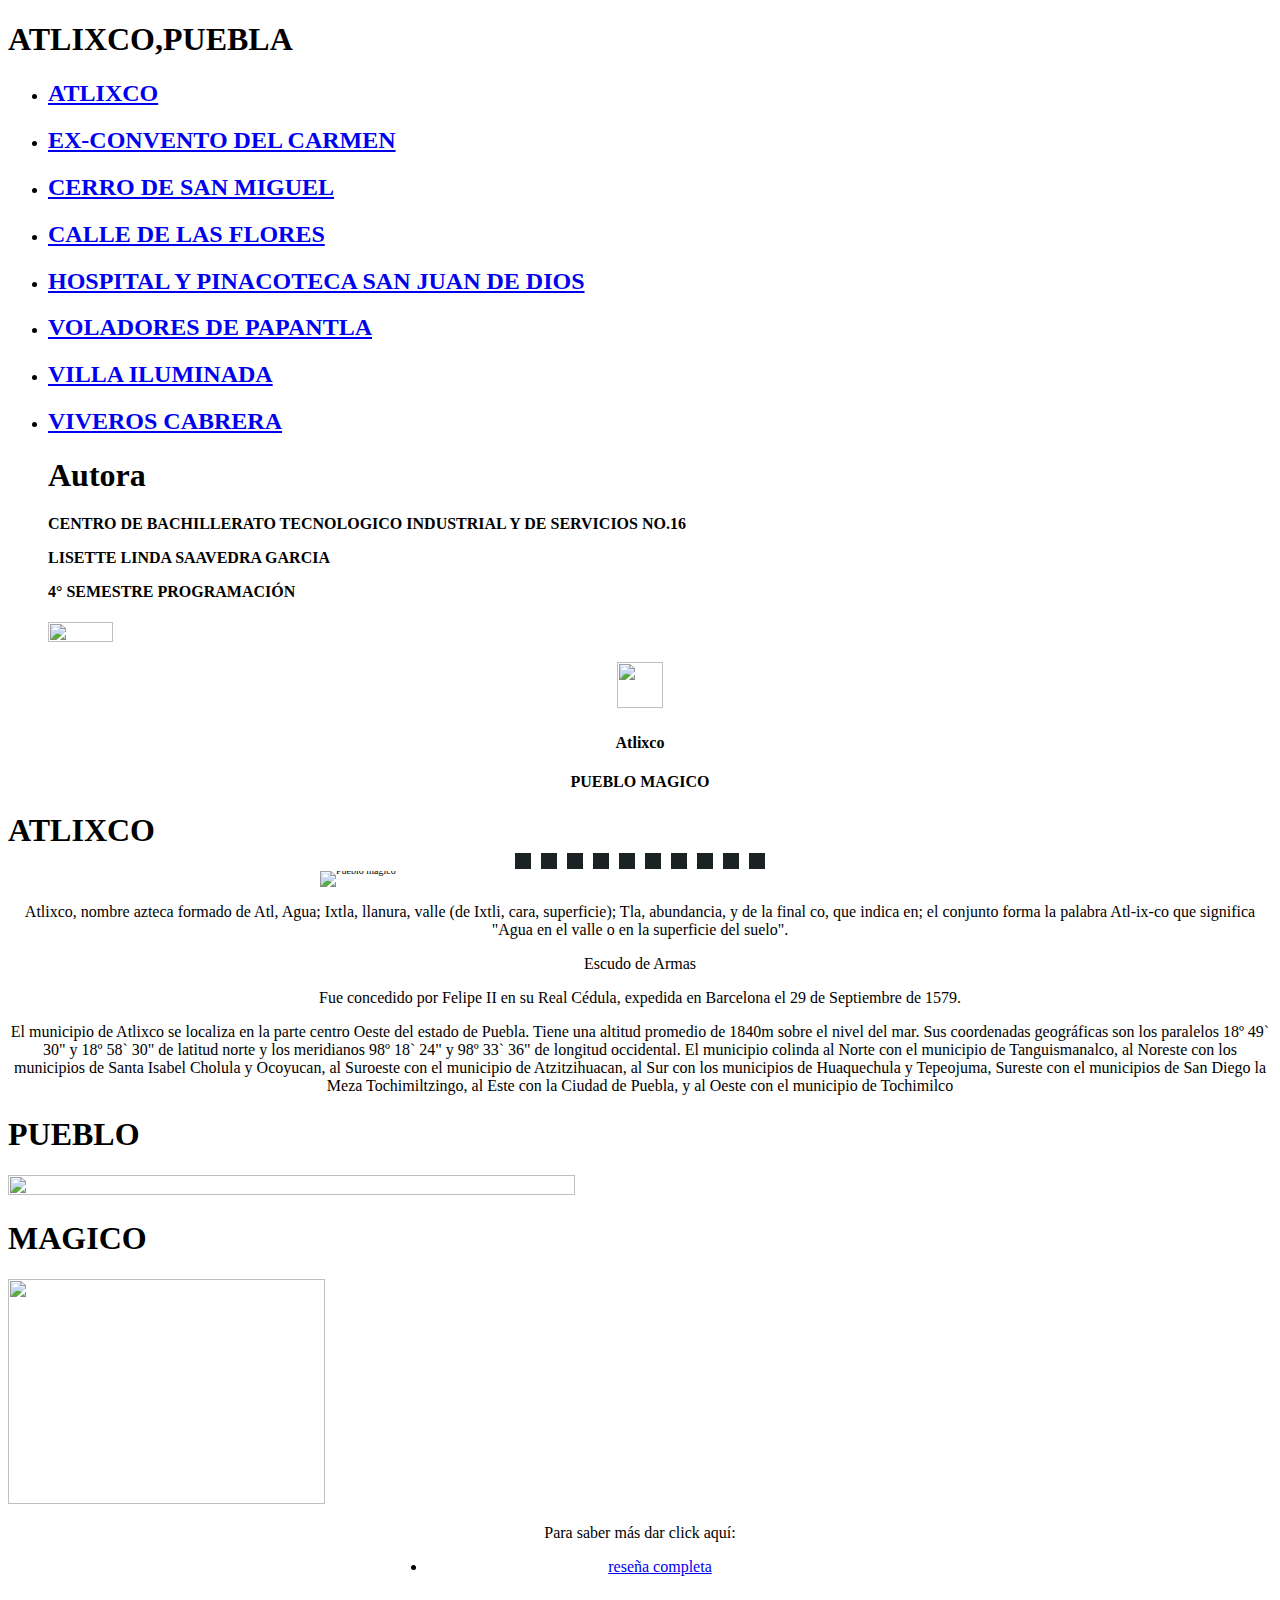
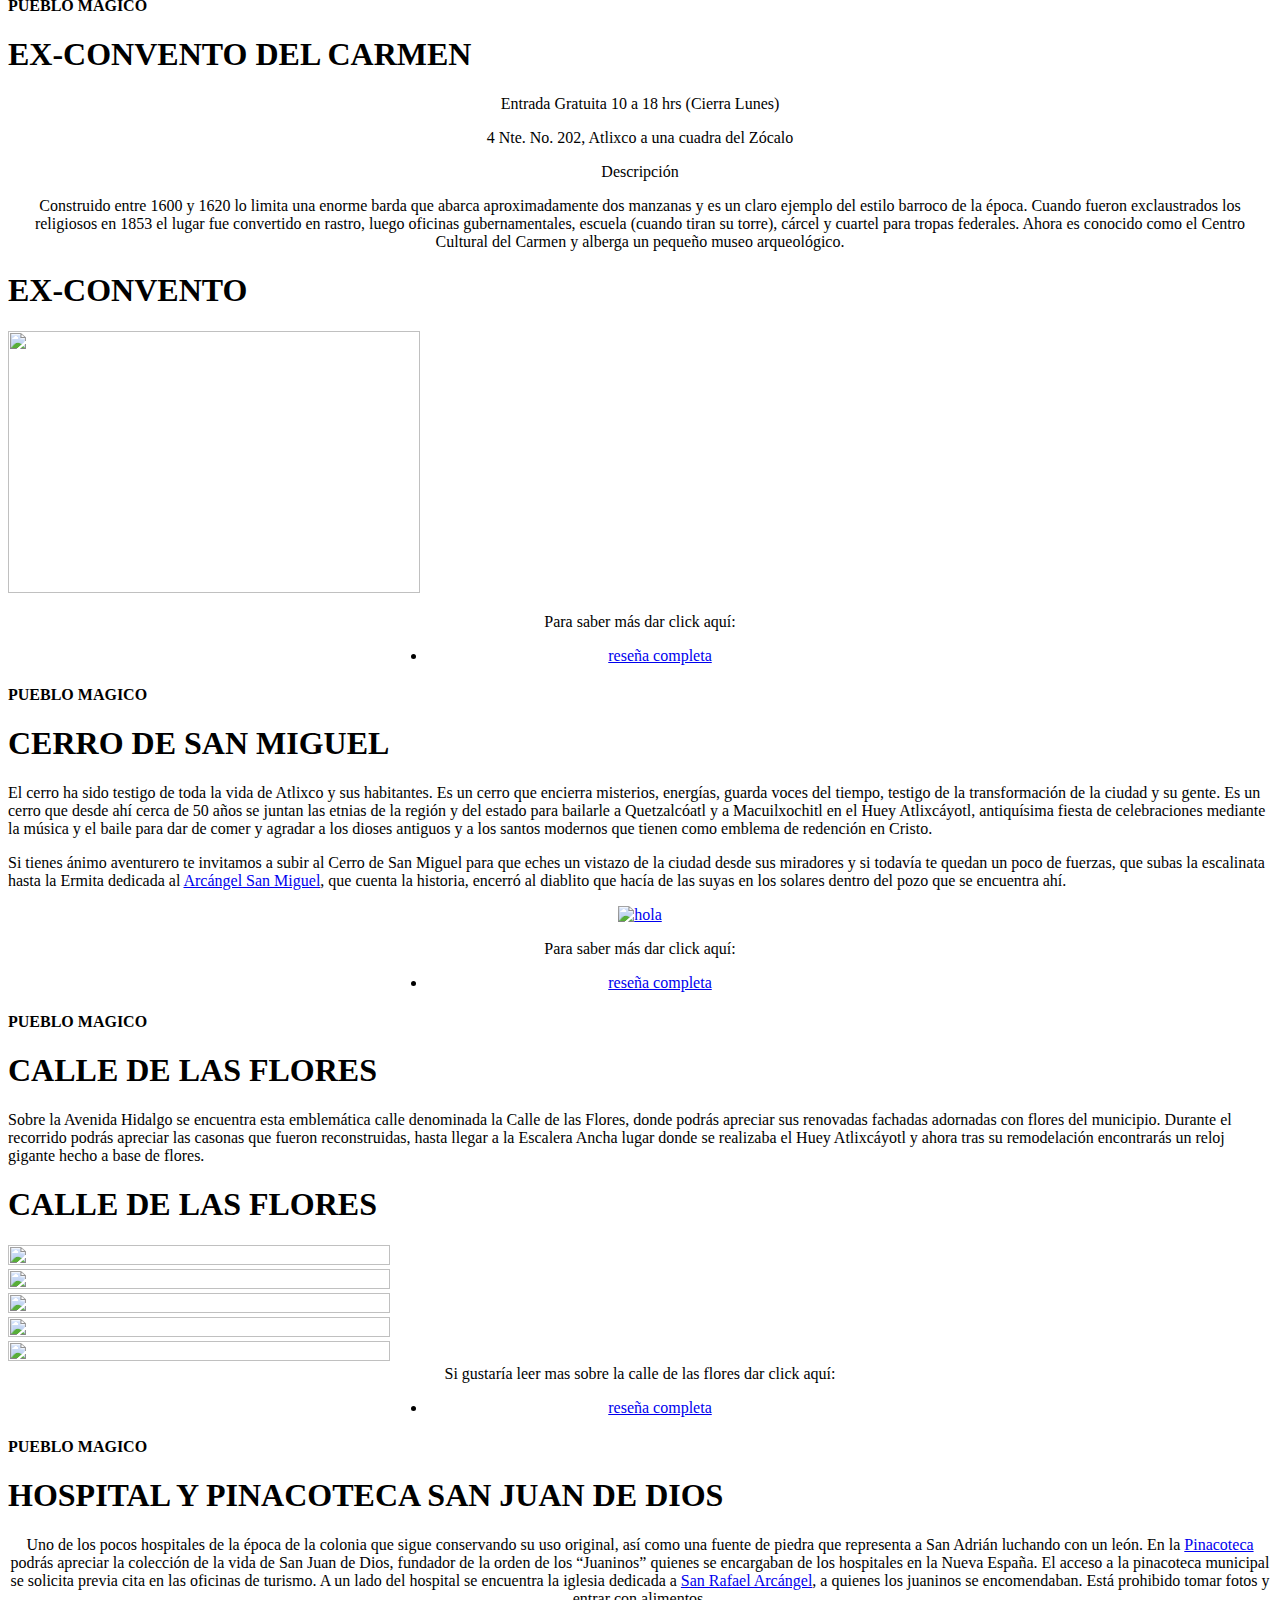
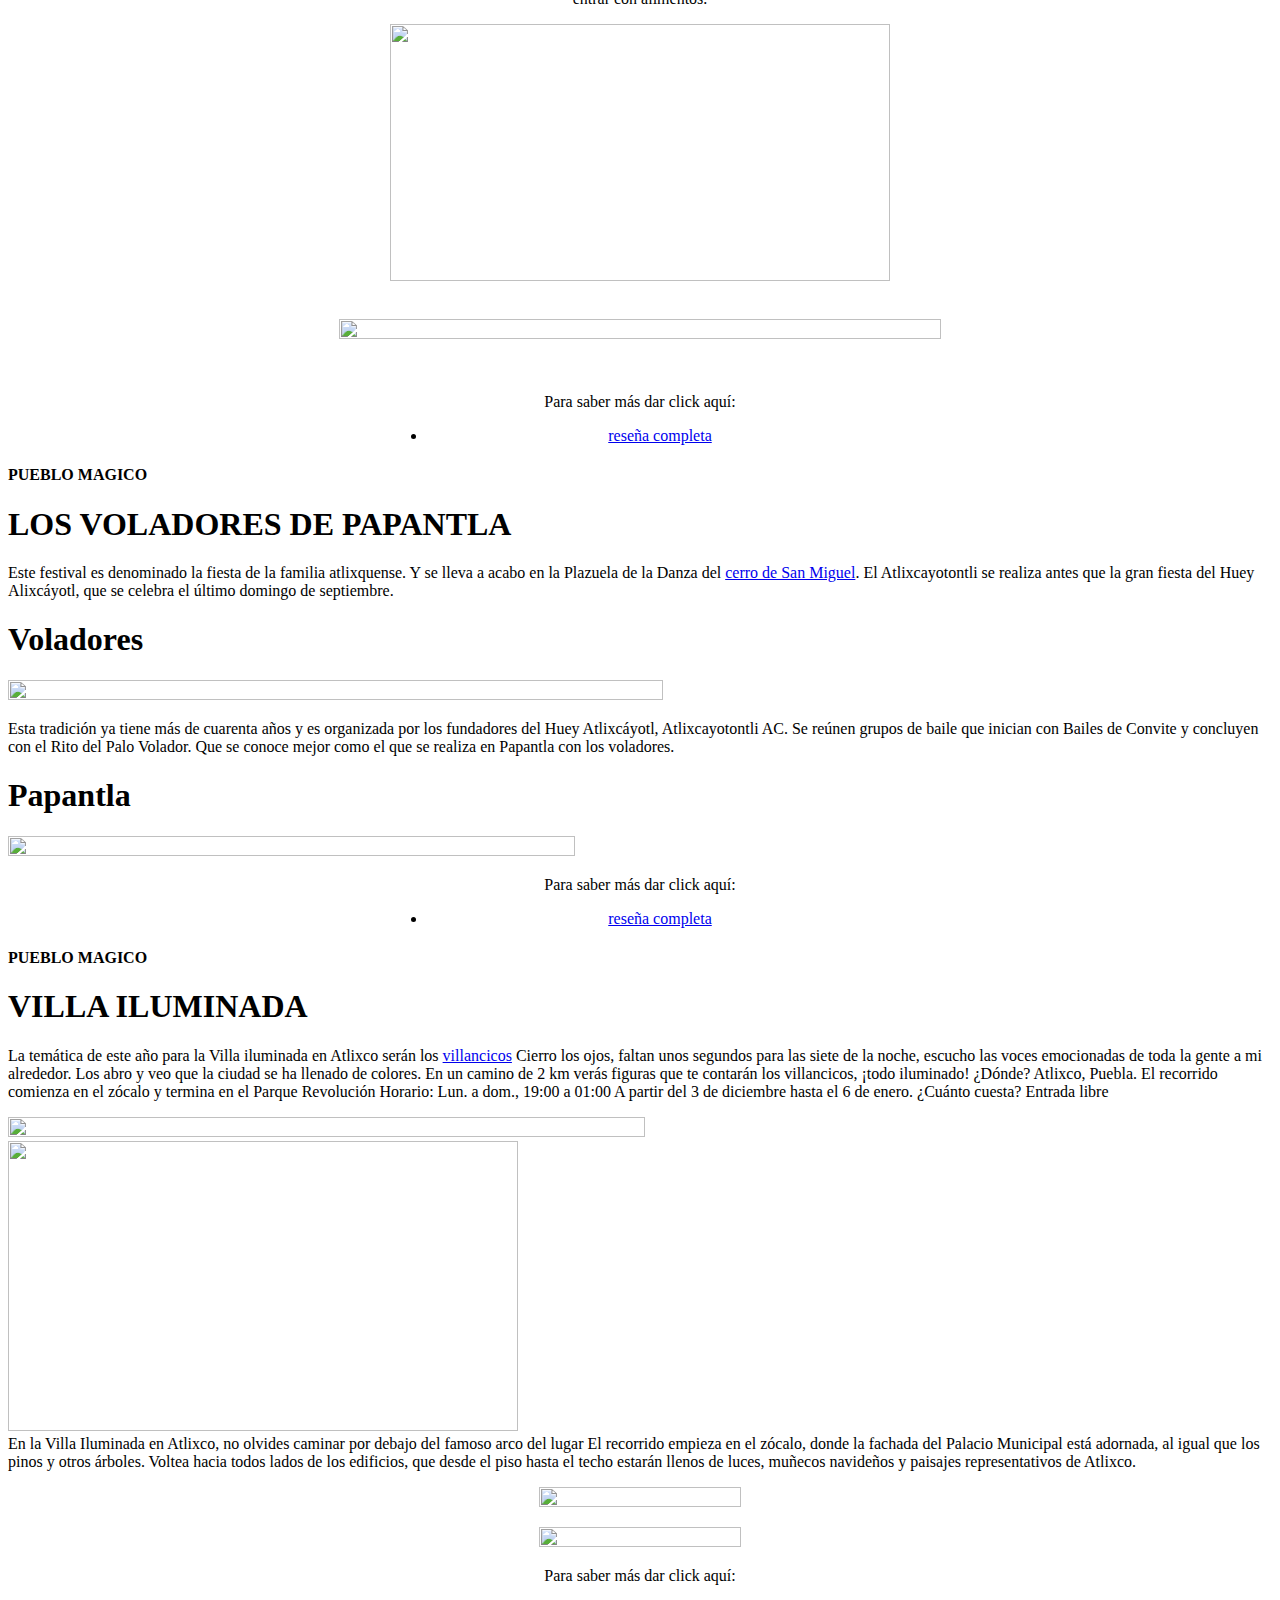
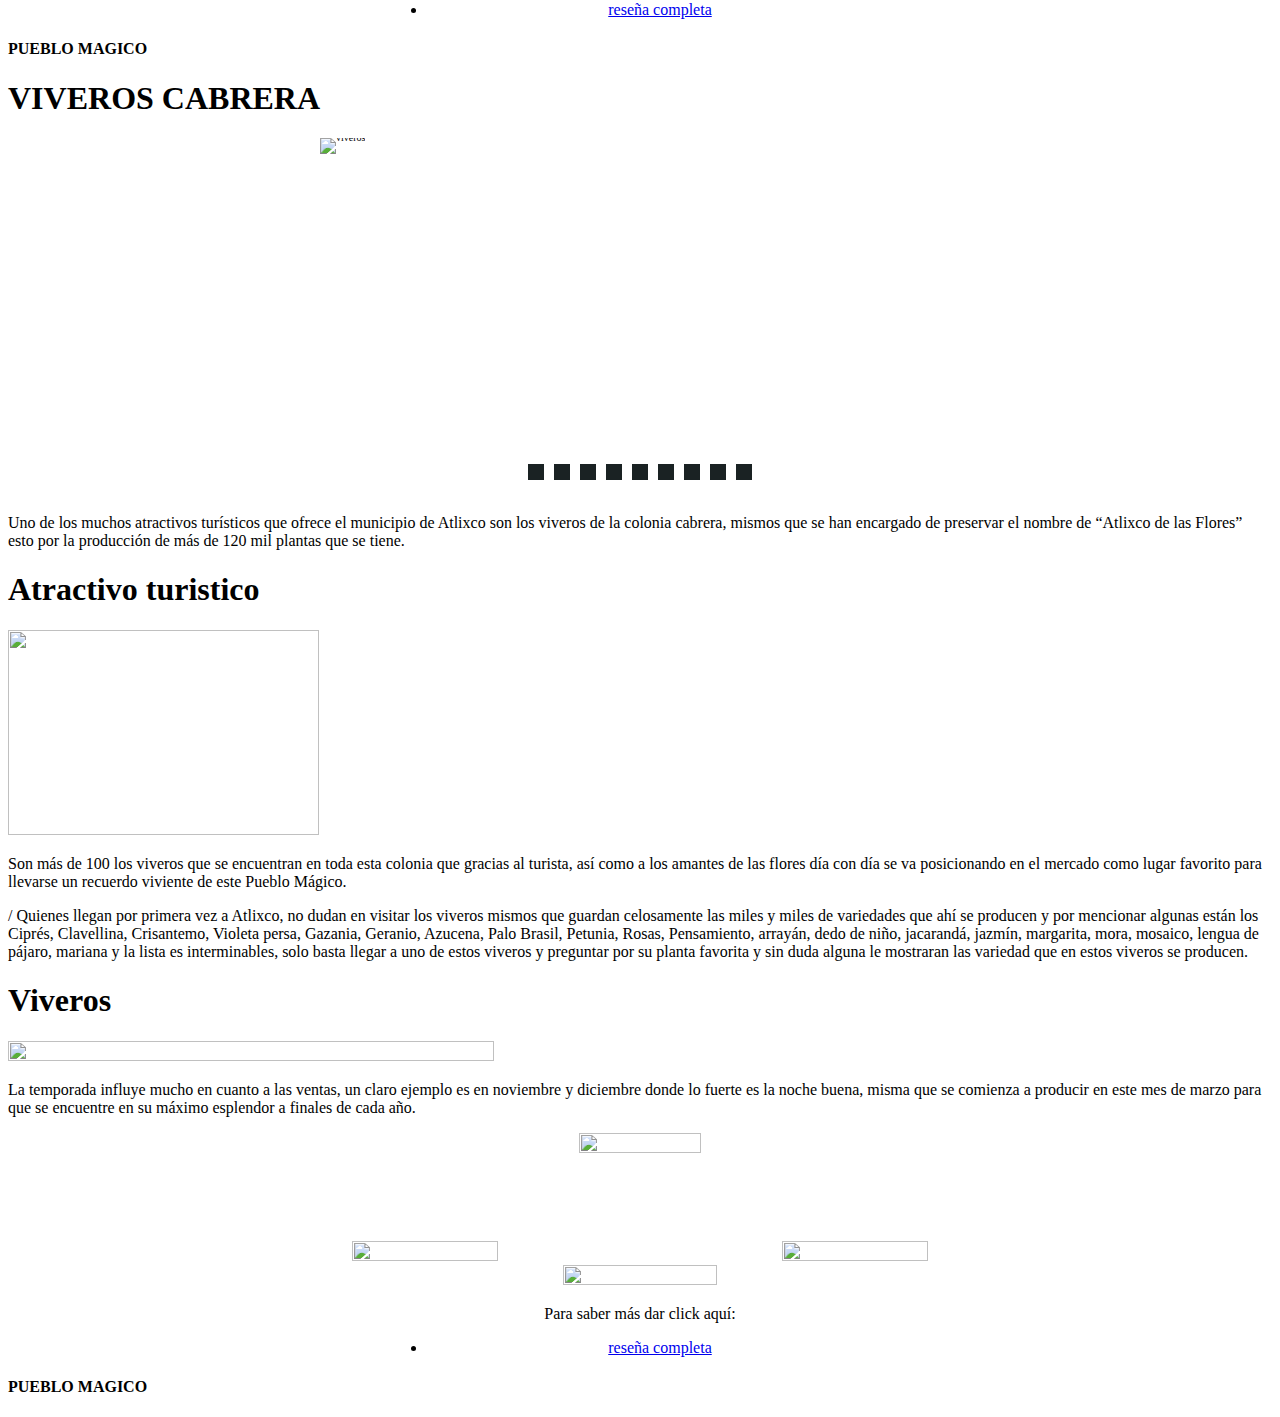
==== commit c86f44a3: "6subida" ====
--- a/index.html
+++ b/index.html
@@ -13,10 +13,7 @@
 <link rel="stylesheet" type="text/css" href="engine1/style.css" />
 <script type="text/javascript" src="engine1/jquery.js"></script>
 <!-- End WOWSlider.com HEAD section -->
-<!-- Start WOWSlider.com HEAD section -->
-<link rel="stylesheet" type="text/css" href="engine1/style.css" />
-<script type="text/javascript" src="engine1/jquery.js"></script>
-<!-- End WOWSlider.com HEAD section -->
+
 <!--grupo JavaScript-->
 
 <script src="js/jquery-1.11.2.min.js"></script>
@@ -54,7 +51,103 @@
 <div data-role="header" data-add-back-btn="true" data-back-btn-text="Regresar" data-back-btn-theme="b">
 <h1>ATLIXCO,PUEBLA</h1>
 </div>
-<!-- Start WOWSlider.com BODY section -->
+
+
+<div>
+<ul data-role="listview" data-theme="b" class="ui-listview ui-group-theme-b">
+<li class="ui-first-child ui-last-child">
+<a href="#Pagina1" class="ui-btn ui-btn-icon-right ui-icon-carat-r">
+<h2>ATLIXCO</h2>
+
+</a>
+</li>
+<li class="ui-first-child ui-last-child">
+<a href="#Pagina2" class="ui-btn ui-btn-icon-right ui-icon-carat-r">
+<h2>EX-CONVENTO DEL CARMEN</h2>
+
+</a>
+</li>
+<li class="ui-first-child ui-last-child">
+  <a href="#Pagina3" class="ui-btn ui-btn-icon-right ui-icon-carat-r">
+<h2>CERRO DE SAN MIGUEL</h2>
+
+  </a>
+</li>
+<li class="ui-first-child ui-last-child">
+<a href="#Pagina4" class="ui-btn ui-btn-icon-right ui-icon-carat-r">
+<h2>CALLE DE LAS FLORES</h2>
+</a>
+</li>
+<li class="ui-first-child ui-last-child">
+<a href="#Pagina5" class="ui-btn ui-btn-icon-right ui-icon-carat-r">
+<h2>HOSPITAL Y PINACOTECA SAN JUAN DE DIOS</h2>
+
+</a>
+</li>
+
+
+<li class="ui-first-child ui-last-child">
+<a href="#Pagina6" class="ui-btn ui-btn-icon-right ui-icon-carat-r">
+<h2>VOLADORES DE PAPANTLA</h2>
+</a>
+</li>
+
+
+<li class="ui-first-child ui-last-child">
+<a href="#Pagina7" class="ui-btn ui-btn-icon-right ui-icon-carat-r">
+<h2>VILLA ILUMINADA</h2>
+</a>
+</li>
+
+
+
+<li class="ui-first-child ui-last-child">
+<a href="#Pagina8" class="ui-btn ui-btn-icon-right ui-icon-carat-r">
+<h2>VIVEROS CABRERA</h2>
+</a>
+</li>
+
+
+<div data-role="main" class="ui-content">
+<div data-role="collapsible" data-content-theme="false">
+<h1>Autora</h1>
+<div>
+<H4>
+<p>CENTRO DE BACHILLERATO TECNOLOGICO INDUSTRIAL Y DE SERVICIOS NO.16</p>
+<p>LISETTE LINDA SAAVEDRA GARCIA</p>
+<p>4° SEMESTRE PROGRAMACIÓN<br>
+</p>
+</H4>
+</div>
+<div>
+ <img src="imagenes/fotoPerfil.jpg" width="23%" height="28%"> 
+</div>
+</div>
+</div>
+
+
+
+
+
+
+
+
+</ul>
+</div>
+<div data-role="footer" align="center" data-theme="b" data-position="fixed"> 
+<div>
+<img src="imagenes/mdpi.png" width="46" height="46">
+</div>
+<div>
+<h4> Atlixco</h4>
+<h4>PUEBLO MAGICO</h4>
+</div>
+</div>
+</div>
+<div data-role="page" id="Pagina1" data-add-back-btn="true" data-theme="b">
+<div data-role="header" data-add-back-btn="true" data-back-btn-text="Regresar" data-back-btn-theme="b">
+  <h1>ATLIXCO</h1></div>
+  <!-- Start WOWSlider.com BODY section -->
 <div id="wowslider-container1">
 <div class="ws_images"><ul>
 		<li><img src="data1/images/pueblo_magico.jpg" alt="Pueblo magico" title="Pueblo magico" id="wows1_0"/></li>
@@ -85,101 +178,6 @@
 <script type="text/javascript" src="engine1/wowslider.js"></script>
 <script type="text/javascript" src="engine1/script.js"></script>
 <!-- End WOWSlider.com BODY section -->
-
-<div>
-<ul data-role="listview" data-theme="b" class="ui-listview ui-group-theme-b">
-<li class="ui-first-child ui-last-child">
-<a href="#Pagina1" class="ui-btn ui-btn-icon-right ui-icon-carat-r">
-<h2>ATLIXCO</h2>
-
-</a>
-</li>
-<li class="ui-first-child ui-last-child">
-<a href="#Pagina2" class="ui-btn ui-btn-icon-right ui-icon-carat-r">
-<h2>EX-CONVENTO DEL CARMEN</h2>
-
-</a>
-</li>
-<li class="ui-first-child ui-last-child">
-  <a href="#Pagina3" class="ui-btn ui-btn-icon-right ui-icon-carat-r">
-<h2>CERRO DE SAN MIGUEL</h2>
-
-  </a>
-</li>
-<li class="ui-first-child ui-last-child">
-<a href="#Pagina4" class="ui-btn ui-btn-icon-right ui-icon-carat-r">
-<h2>CALLE DE LAS FLORES</h2>
-</a>
-</li>
-<li class="ui-first-child ui-last-child">
-<a href="#Pagina5" class="ui-btn ui-btn-icon-right ui-icon-carat-r">
-<h2>HOSPITAL Y PINACOTECA SAN JUAN DE DIOS</h2>
-
-</a>
-</li>
-
-
-<li class="ui-first-child ui-last-child">
-<a href="#Pagina6" class="ui-btn ui-btn-icon-right ui-icon-carat-r">
-<h2>VOLADORES DE PAPANTLA</h2>
-</a>
-</li>
-
-
-<li class="ui-first-child ui-last-child">
-<a href="#Pagina7" class="ui-btn ui-btn-icon-right ui-icon-carat-r">
-<h2>VILLA ILUMINADA</h2>
-</a>
-</li>
-
-
-
-<li class="ui-first-child ui-last-child">
-<a href="#Pagina8" class="ui-btn ui-btn-icon-right ui-icon-carat-r">
-<h2>VIVEROS CABRERA</h2>
-</a>
-</li>
-
-
-<div data-role="main" class="ui-content">
-<div data-role="collapsible" data-content-theme="false">
-<h1>Autora</h1>
-<div>
-<H4>
-<p>CENTRO DE BACHILLERATO TECNOLOGICO INDUSTRIAL Y DE SERVICIOS NO.16</p>
-<p>LISETTE LINDA SAAVEDRA GARCIA</p>
-<p>4° SEMESTRE PROGRAMACIÓN<br>
-</p>
-</H4>
-</div>
-<div>
- <img src="imagenes/fotoPerfil.jpg" width="23%" height="28%"> 
-</div>
-</div>
-</div>
-
-
-
-
-
-
-
-
-</ul>
-</div>
-<div data-role="footer" align="center" data-theme="b" data-position="fixed"> 
-<div>
-<img src="imagenes/mdpi.png" width="46" height="46">
-</div>
-<div>
-<h4> Atlixco</h4>
-<h4>PUEBLO MAGICO</h4>
-</div>
-</div>
-</div>
-<div data-role="page" id="Pagina1" data-add-back-btn="true" data-theme="b">
-<div data-role="header" data-add-back-btn="true" data-back-btn-text="Regresar" data-back-btn-theme="b">
-  <h1>ATLIXCO</h1></div>
 <div data-role="content" align="left">
 <div>
 <center>
@@ -192,14 +190,14 @@
   <div data-role="main" class="ui-content">
 <div data-role="collapsible" data-content-theme="false">
 <h1>PUEBLO</h1>
-<div><img src="imagenes/Atlixco.jpg" width="41%" height="33%">
+<div><img src="imagenes/Atlixco.jpg" width="67%" height="43%">
  </div>
 </div>
 </div>
   <div data-role="main" class="ui-content">
 <div data-role="collapsible" data-content-theme="false">
 <h1>MAGICO</h1>
-<div><a href="#" onMouseOut="MM_swapImgRestore()" onMouseOver="MM_swapImage('Image48','','imagenes/here2.jpg',1)"><img src="imagenes/Pueblo magico.jpg" width="470" height="313" id="Image48"></a>
+<div><a href="#" onMouseOut="MM_swapImgRestore()" onMouseOver="MM_swapImage('Image48','','imagenes/here2.jpg',1)"><img src="imagenes/Pueblo magico.jpg" width="317" height="225" id="Image48"></a>
 </div>
 </div>
 <p><center>Para saber más dar click aquí:</center><div data-role="main" class="ui-content" align="center">
@@ -241,7 +239,7 @@
    <div data-role="main" class="ui-content">
 <div data-role="collapsible" data-content-theme="false">
 <h1>EX-CONVENTO</h1>
-<div><a href="#" onMouseOut="MM_swapImgRestore()" onMouseOver="MM_swapImage('Image27','','imagenes/flores.jpg',1)"><img src="imagenes/ex convento.jpg" width="748" height="499" id="Image27"></a>
+<div><a href="#" onMouseOut="MM_swapImgRestore()" onMouseOver="MM_swapImage('Image27','','imagenes/flores.jpg',1)"><img src="imagenes/ex convento.jpg" width="412" height="262" id="Image27"></a>
 </div>
 </div>
    </div>
@@ -279,7 +277,7 @@
 </p>
      </h2>  
      <center>
-       <p><a href="#" onMouseOut="MM_swapImgRestore()" onMouseOver="MM_swapImage('die','','imagenes/cerro.jpg',1)"><img src="imagenes/escaleras.jpg" alt="hola" width="550" height="366" id="die"></a>
+       <p><a href="#" onMouseOut="MM_swapImgRestore()" onMouseOver="MM_swapImage('die','','imagenes/cerro.jpg',1)"><img src="imagenes/escaleras.jpg" alt="hola" width="404" height="264" id="die"></a>
        </p>
        <p>Para saber más dar click aquí:<div data-role="main" class="ui-content" align="center">
 <div style="width:40%;">
@@ -310,38 +308,6 @@
 </div>
 
 
-
-<!-- Start WOWSlider.com BODY section -->
-<div id="wowslider-container1">
-<div class="ws_images"><ul>
-		<li><img src="data1/images/atlixco.jpg" alt="Atlixco" title="Atlixco" id="wows1_0"/></li>
-		<li><img src="data1/images/atlixco1.jpg" alt="Atlixco1" title="Atlixco1" id="wows1_1"/></li>
-		<li><img src="data1/images/atlixco2.jpg" alt="Atlixco2" title="Atlixco2" id="wows1_2"/></li>
-		<li><img src="data1/images/cerro.jpg" alt="cerro" title="cerro" id="wows1_3"/></li>
-		<li><img src="data1/images/ave.jpg" alt="ave" title="ave" id="wows1_4"/></li>
-		<li><img src="data1/images/flor.jpg" alt="flor" title="flor" id="wows1_5"/></li>
-		<li><img src="data1/images/flor1.jpg" alt="flor1" title="flor1" id="wows1_6"/></li>
-		<li><img src="data1/images/flor2.jpg" alt="flor2" title="flor2" id="wows1_7"/></li>
-		<li><a href="http://wowslider.com"><img src="data1/images/flor3.jpg" alt="wow slider" title="flor3" id="wows1_8"/></a></li>
-		<li><img src="data1/images/flor4.jpg" alt="flor4" title="flor4" id="wows1_9"/></li>
-	</ul></div>
-	<div class="ws_bullets"><div>
-		<a href="#" title="Atlixco"><span><img src="data1/tooltips/atlixco.jpg" alt="Atlixco"/>1</span></a>
-		<a href="#" title="Atlixco1"><span><img src="data1/tooltips/atlixco1.jpg" alt="Atlixco1"/>2</span></a>
-		<a href="#" title="Atlixco2"><span><img src="data1/tooltips/atlixco2.jpg" alt="Atlixco2"/>3</span></a>
-		<a href="#" title="cerro"><span><img src="data1/tooltips/cerro.jpg" alt="cerro"/>4</span></a>
-		<a href="#" title="ave"><span><img src="data1/tooltips/ave.jpg" alt="ave"/>5</span></a>
-		<a href="#" title="flor"><span><img src="data1/tooltips/flor.jpg" alt="flor"/>6</span></a>
-		<a href="#" title="flor1"><span><img src="data1/tooltips/flor1.jpg" alt="flor1"/>7</span></a>
-		<a href="#" title="flor2"><span><img src="data1/tooltips/flor2.jpg" alt="flor2"/>8</span></a>
-		<a href="#" title="flor3"><span><img src="data1/tooltips/flor3.jpg" alt="flor3"/>9</span></a>
-		<a href="#" title="flor4"><span><img src="data1/tooltips/flor4.jpg" alt="flor4"/>10</span></a>
-	</div></div><div class="ws_script" style="position:absolute;left:-99%"><a href="http://wowslider.com/vi">css slider</a> by WOWSlider.com v8.7</div>
-<div class="ws_shadow"></div>
-</div>	
-<script type="text/javascript" src="engine1/wowslider.js"></script>
-<script type="text/javascript" src="engine1/script.js"></script>
-<!-- End WOWSlider.com BODY section -->
 
 
 
@@ -409,6 +375,7 @@
 <div data-role="header" data-add-back-btn="true" data-back-btn-text="Regresar" data-back-btn-theme="b">
 <h1>HOSPITAL Y PINACOTECA SAN JUAN DE DIOS</h1>
 </div>
+
 <div data-role="content" align="left">
 <div><center>
   <p>Uno de los pocos hospitales de la época de la colonia que sigue conservando su uso original, así como una fuente de piedra que representa a San Adrián luchando con un león.
@@ -417,9 +384,9 @@
 Está prohibido tomar fotos y entrar con alimentos. </p></center>
   <center>
     <p></p>
-    <p><a href="#" onMouseOut="MM_swapImgRestore()" onMouseOver="MM_swapImage('Image46','','imagenes/pina.jpg',1)"><img src="imagenes/pinacoteca.png" width="703" height="396" id="Image46"></a></p>
+    <p><a href="#" onMouseOut="MM_swapImgRestore()" onMouseOver="MM_swapImage('Image46','','imagenes/pina.jpg',1)"><img src="imagenes/pinacoteca.png" width="500" height="257" id="Image46"></a></p>
     <p><br>
-      <img src="imagenes/Pinacoteca.jpg" width="36%" height="31%">
+      <img src="imagenes/Pinacoteca.jpg" width="69%" height="45%">
     </p>
     <p>&nbsp;</p>
   </center>
@@ -463,7 +430,7 @@
   <P><div data-role="main" class="ui-content">
 <div data-role="collapsible" data-content-theme="false">
 <h1>Voladores</h1>
-<div><img src="imagenes/voladores.jpeg" width="40%" height="33%">
+<div><img src="imagenes/voladores.jpeg" width="72%" height="53%">
 </div>
 </div>
 </div>
@@ -473,7 +440,7 @@
      <div data-role="main" class="ui-content">
 <div data-role="collapsible" data-content-theme="false">
 <h1>Papantla</h1>
-<div><img src="imagenes/voladores1.jpg" width="40%" height="33%">
+<div><img src="imagenes/voladores1.jpg" width="67%" height="48%">
 </div>
 </div>
 </div> 
@@ -516,7 +483,7 @@
 ¿Dónde? Atlixco, Puebla. El recorrido comienza en el zócalo y termina en el Parque Revolución
 Horario: Lun. a dom., 19:00 a 01:00 A partir del 3 de diciembre hasta el 6 de enero. 
 ¿Cuánto cuesta? Entrada libre
-  <P></P><img src="imagenes/VILLA.jpg" width="40%" height="33%"><a href="#" onMouseOut="MM_swapImgRestore()" onMouseOver="MM_swapImage('Image67','','imagenes/ave.jpg',1)"><img src="imagenes/ILUMINADA.jpg" width="510" height="290" id="Image67"></a>
+  <P></P><img src="imagenes/VILLA.jpg" width="71%" height="47%"><a href="#" onMouseOut="MM_swapImgRestore()" onMouseOver="MM_swapImage('Image67','','imagenes/ave.jpg',1)"><img src="imagenes/ILUMINADA.jpg" width="510" height="290" id="Image67"></a>
  
 <BR>En la Villa Iluminada en Atlixco, no olvides caminar por debajo del famoso arco del lugar El recorrido empieza en el zócalo, donde la fachada del Palacio Municipal está adornada, al igual que los pinos y otros árboles. Voltea hacia todos lados de los edificios, que desde el piso hasta el techo estarán llenos de luces, muñecos navideños y paisajes representativos de Atlixco.</p>
      </h2>  
@@ -526,8 +493,7 @@
        
        <p><img src="imagenes/VILLA3.jpg" width="40%" height="33%">
        </p>
-       <p><img src="imagenes/VILLA4.jpg" width="40%" height="33%">
-       </p>
+       
        <p>Para saber más dar click aquí:<div data-role="main" class="ui-content" align="center">
 <div style="width:40%;">
 <ul data-role="controlgroup" data-type="vertical" data-theme="b">
@@ -551,18 +517,48 @@
 </div>
 
 
-
 <div data-role="page" id="Pagina8" data-add-back-btn="true" data-theme="b">
 <div data-role="header" data-add-back-btn="true" data-back-btn-text="Regresar" data-back-btn-theme="b">
 <h1>VIVEROS CABRERA</h1>
 </div>
+
+<!-- Start WOWSlider.com BODY section -->
+<div id="wowslider-container1">
+<div class="ws_images"><ul>
+		<li><img src="data1/images/viveros.jpg" alt="viveros" title="viveros" id="wows1_0"/></li>
+		<li><img src="data1/images/viveros1.jpg" alt="viveros1" title="viveros1" id="wows1_1"/></li>
+		<li><img src="data1/images/viveros2.jpg" alt="viveros2" title="viveros2" id="wows1_2"/></li>
+		<li><img src="data1/images/viveros3.jpg" alt="viveros3" title="viveros3" id="wows1_3"/></li>
+		<li><img src="data1/images/petalo.jpg" alt="petalo" title="petalo" id="wows1_4"/></li>
+		<li><img src="data1/images/atlixco1.jpg" alt="Atlixco1" title="Atlixco1" id="wows1_5"/></li>
+		<li><img src="data1/images/atlixco2.jpg" alt="Atlixco2" title="Atlixco2" id="wows1_6"/></li>
+		<li><a href="http://wowslider.com/vi"><img src="data1/images/flor.jpg" alt="bootstrap slider" title="flor" id="wows1_7"/></a></li>
+		<li><img src="data1/images/flor1.jpg" alt="flor1" title="flor1" id="wows1_8"/></li>
+	</ul></div>
+	<div class="ws_bullets"><div>
+		<a href="#" title="viveros"><span><img src="data1/tooltips/viveros.jpg" alt="viveros"/>1</span></a>
+		<a href="#" title="viveros1"><span><img src="data1/tooltips/viveros1.jpg" alt="viveros1"/>2</span></a>
+		<a href="#" title="viveros2"><span><img src="data1/tooltips/viveros2.jpg" alt="viveros2"/>3</span></a>
+		<a href="#" title="viveros3"><span><img src="data1/tooltips/viveros3.jpg" alt="viveros3"/>4</span></a>
+		<a href="#" title="petalo"><span><img src="data1/tooltips/petalo.jpg" alt="petalo"/>5</span></a>
+		<a href="#" title="Atlixco1"><span><img src="data1/tooltips/atlixco1.jpg" alt="Atlixco1"/>6</span></a>
+		<a href="#" title="Atlixco2"><span><img src="data1/tooltips/atlixco2.jpg" alt="Atlixco2"/>7</span></a>
+		<a href="#" title="flor"><span><img src="data1/tooltips/flor.jpg" alt="flor"/>8</span></a>
+		<a href="#" title="flor1"><span><img src="data1/tooltips/flor1.jpg" alt="flor1"/>9</span></a>
+	</div></div><div class="ws_script" style="position:absolute;left:-99%"><a href="http://wowslider.com">http://wowslider.com/</a> by WOWSlider.com v8.7</div>
+<div class="ws_shadow"></div>
+</div>	
+<script type="text/javascript" src="engine1/wowslider.js"></script>
+<script type="text/javascript" src="engine1/script.js"></script>
+<!-- End WOWSlider.com BODY section -->
+
 <div data-role="content" align="left">
 <div>
   <p>Uno de los muchos atractivos turísticos que ofrece el municipio de Atlixco son los viveros de la colonia cabrera, mismos que se han encargado de preservar el nombre de “Atlixco de las Flores” esto por la producción de más de 120 mil plantas que se tiene.
 <div data-role="main" class="ui-content">
 <div data-role="collapsible" data-content-theme="false">
 <h1>Atractivo turistico</h1>
-<div><a href="#" onMouseOut="MM_swapImgRestore()" onMouseOver="MM_swapImage('Image47','','imagenes/rosa.jpg',1)"><img src="imagenes/Atlixco2.jpg" width="505" height="365" id="Image47"></a>
+<div><a href="#" onMouseOut="MM_swapImgRestore()" onMouseOver="MM_swapImage('Image47','','imagenes/rosa.jpg',1)"><img src="imagenes/Atlixco2.jpg" width="311" height="205" id="Image47"></a>
 </div>
 </div>
 </div> 
@@ -576,7 +572,7 @@
 <p><div data-role="main" class="ui-content">
 <div data-role="collapsible" data-content-theme="false">
 <h1>Viveros</h1>
-<div><img src="imagenes/Atlixco1.jpg" width="40%" height="33%"></div>
+<div><img src="imagenes/Atlixco1.jpg" width="62%" height="46%"></div>
 </div>
 </div> </p>
 La temporada influye mucho en cuanto a las ventas, un claro ejemplo es en noviembre y diciembre donde lo fuerte es la noche buena, misma que se comienza a producir en este mes de marzo para que se encuentre en su máximo esplendor a finales de cada año.</p>
--- a/engine1/style.css
+++ b/engine1/style.css
@@ -0,0 +1,457 @@
+/*
+ *	generated by WOW Slider 8.7
+ *	template Convex
+ */
+@import url(https://fonts.googleapis.com/css?family=Gurajada&subset=latin,telugu);
+@font-face {
+  font-family: 'ws-ctrl-convex';
+  src: url('ws-ctrl-convex.eot');
+  src: url('ws-ctrl-convex.eot#iefix') format('embedded-opentype'),
+       url('ws-ctrl-convex.svg#ws-ctrl-convex') format('svg');
+  font-weight: normal;
+  font-style: normal;
+}
+@font-face {
+  font-family: 'ws-ctrl-convex';
+  src: url('[data-uri]') format('woff'),
+       url('[data-uri]') format('truetype');
+}
+#wowslider-container1 { 
+	display: table;
+	zoom: 1; 
+	position: relative;
+	width: 100%;
+	max-width: 640px;
+	max-height:360px;
+	margin:0px auto 0px;
+	z-index:90;
+	text-align:left; /* reset align=center */
+	font-size: 10px;
+	text-shadow: none; /* fix some user styles */
+
+	/* reset box-sizing (to boostrap friendly) */
+	-webkit-box-sizing: content-box;
+	-moz-box-sizing: content-box;
+	box-sizing: content-box; 
+}
+* html #wowslider-container1{ width:640px }
+#wowslider-container1 .ws_images ul{
+	position:relative;
+	width: 10000%; 
+	height:100%;
+	left:0;
+	list-style:none;
+	margin:0;
+	padding:0;
+	border-spacing:0;
+	overflow: visible;
+	/*table-layout:fixed;*/
+}
+#wowslider-container1 .ws_images ul li{
+	position: relative;
+	width:1%;
+	height:100%;
+	line-height:0; /*opera*/
+	overflow: hidden;
+	float:left;
+	/*font-size:0;*/
+	padding:0 0 0 0 !important;
+	margin:0 0 0 0 !important;
+}
+
+#wowslider-container1 .ws_images{
+	position: relative;
+	left:0;
+	top:0;
+	height:100%;
+	max-height:360px;
+	max-width: 640px;
+	vertical-align: top;
+	border:none;
+	overflow: hidden;
+}
+#wowslider-container1 .ws_images ul a{
+	width:100%;
+	height:100%;
+	max-height:360px;
+	display:block;
+	color:transparent;
+}
+#wowslider-container1 img{
+	max-width: none !important;
+}
+#wowslider-container1 .ws_images .ws_list img,
+#wowslider-container1 .ws_images > div > img{
+	width:100%;
+	border:none 0;
+	max-width: none;
+	padding:0;
+	margin:0;
+}
+#wowslider-container1 .ws_images > div > img {
+	max-height:360px;
+}
+
+#wowslider-container1 .ws_images iframe {
+	position: absolute;
+	z-index: -1;
+}
+
+#wowslider-container1 .ws-title > div {
+	display: inline-block !important;
+}
+
+#wowslider-container1 a{ 
+	text-decoration: none; 
+	outline: none; 
+	border: none; 
+}
+
+#wowslider-container1  .ws_bullets { 
+	float: left;
+	position:absolute;
+	z-index:70;
+}
+#wowslider-container1  .ws_bullets div{
+	position:relative;
+	float:left;
+	font-size: 0px;
+}
+/* compatibility with Joomla styles */
+#wowslider-container1  .ws_bullets a {
+	line-height: 0;
+}
+
+#wowslider-container1  .ws_script{
+	display:none;
+}
+#wowslider-container1 sound, 
+#wowslider-container1 object{
+	position:absolute;
+}
+
+/* prevent some of users reset styles */
+#wowslider-container1 .ws_effect {
+	position: static;
+	width: 100%;
+	height: 100%;
+}
+
+#wowslider-container1 .ws_photoItem {
+	border: 2em solid #fff;
+	margin-left: -2em;
+	margin-top: -2em;
+}
+#wowslider-container1 .ws_cube_side {
+	background: #A6A5A9;
+}
+
+
+#wowslider-container1.ws_gestures {
+	cursor: -webkit-grab;
+	cursor: -moz-grab;
+	cursor: url("[data-uri]"), move;
+}
+#wowslider-container1.ws_gestures.ws_grabbing {
+	cursor: -webkit-grabbing;
+	cursor: -moz-grabbing;
+	cursor: url("[data-uri]"), move;
+}
+
+/* hide controls when video start play */
+#wowslider-container1.ws_video_playing .ws_bullets,
+#wowslider-container1.ws_video_playing .ws_fullscreen,
+#wowslider-container1.ws_video_playing .ws_next,
+#wowslider-container1.ws_video_playing .ws_prev {
+	display: none;
+}
+
+
+/* youtube/vimeo buttons */
+#wowslider-container1 .ws_video_btn {
+	position: absolute;
+	display: none;
+	cursor: pointer;
+	top: 0;
+	left: 0;
+	width: 100%;
+	height: 100%;
+	z-index: 55;
+}
+#wowslider-container1 .ws_video_btn.ws_youtube,
+#wowslider-container1 .ws_video_btn.ws_vimeo {
+	display: block;
+}
+#wowslider-container1 .ws_video_btn div {
+	position: absolute;
+	background-image: url(./playvideo.png);
+	background-size: 200%;
+	top: 50%;
+	left: 50%;
+	width: 7em;
+	height: 5em;
+	margin-left: -3.5em;
+	margin-top: -2.5em;
+}
+#wowslider-container1 .ws_video_btn.ws_youtube div {
+	background-position: 0 0;
+}
+#wowslider-container1 .ws_video_btn.ws_youtube:hover div {
+	background-position: 100% 0;
+}
+#wowslider-container1 .ws_video_btn.ws_vimeo div {
+	background-position: 0 100%;
+}
+#wowslider-container1 .ws_video_btn.ws_vimeo:hover div {
+	background-position: 100% 100%;
+}
+
+#wowslider-container1 .ws_playpause.ws_hide {
+	display: none !important;
+}
+/* bullets */
+#wowslider-container1  .ws_bullets { 
+	padding: 0px; 
+}
+#wowslider-container1 .ws_bullets a { 
+	position:relative;
+	display: inline-block;
+	width: 0;
+	margin: 3px 5px;
+	padding: 8px;	
+
+	-webkit-perspective: 80px;
+	perspective: 80px;
+} 
+#wowslider-container1 .ws_bullets a > span {
+	position:absolute;
+	display: block;
+	top:0;
+	right: 0;
+	height:100%;
+	width:100%;
+	-webkit-transform-style: preserve-3d;
+	transform-style: preserve-3d;
+
+	-webkit-transition: -webkit-transform 0.5s ease;
+  	transition: -webkit-transform 0.5s ease, transform 0.5s ease;
+}
+
+#wowslider-container1 .ws_bullets a > span:before,
+#wowslider-container1 .ws_bullets a > span:after {
+	content: '';
+	display: block;
+	height:100%;
+	background: #54acd2;
+
+  	-webkit-transform: rotateX(-90deg) translateZ(-8px) translateY(8px);
+  	transform: rotateX(-90deg) translateZ(-8px) translateY(8px);
+}
+#wowslider-container1 .ws_bullets a > span:after {
+	position: absolute;
+	top: 0;
+	left: 0;
+	width: 100%;
+	height: 100%;
+  	background: #1A2223;
+  	-webkit-transform: rotateX(0deg);
+  	transform: rotateX(0deg);
+}
+
+#wowslider-container1 .ws_bullets a.ws_overbull > span,
+#wowslider-container1 .ws_bullets a.ws_selbull > span {
+    -webkit-transform: rotateX(-90deg) translateZ(8px) translateY(8px);
+    transform: rotateX(-90deg) translateZ(8px) translateY(8px);
+}
+
+
+
+
+/* play/pause, arrows */
+#wowslider-container1 a.ws_next,
+#wowslider-container1 a.ws_prev,
+#wowslider-container1 .ws_playpause {
+	position:absolute;
+	font: 2em "ws-ctrl-convex";
+	width: 2.5em;
+	height: 2.5em;
+	top:50%;
+	
+	margin-top: -1.25em;
+	color: #ffffff;
+	z-index: 100;
+
+	-webkit-perspective: 20em;
+	perspective: 20em;
+}
+#wowslider-container1 a.ws_next {
+	right: 0;
+}
+#wowslider-container1 a.ws_prev {
+	left: 0;
+}
+#wowslider-container1 .ws_playpause {
+	left:50%;
+	margin-left:-1.25em;
+}
+
+#wowslider-container1 a.ws_next > span,
+#wowslider-container1 a.ws_prev > span,
+#wowslider-container1 .ws_playpause > span,
+#wowslider-container1 .ws_bullets a > span {
+	display: block;
+	-webkit-transform-style: preserve-3d;
+	transform-style: preserve-3d;
+
+	-webkit-transition: -webkit-transform 0.5s ease;
+  	transition: -webkit-transform 0.5s ease, transform 0.5s ease;
+}
+
+
+#wowslider-container1 a.ws_next > span:before,
+#wowslider-container1 a.ws_prev > span:before,
+#wowslider-container1 .ws_playpause > span:before,
+#wowslider-container1 a.ws_next > span:after,
+#wowslider-container1 a.ws_prev > span:after,
+#wowslider-container1 .ws_playpause > span:after {
+	display: block;
+	text-align: center;
+	line-height: 2.5em;
+	height:100%;
+	background: #54acd2;
+	color: #1A2223;
+
+  	-webkit-transform: rotateX(-90deg) translateZ(-1.25em) translateY(1.25em);
+  	transform: rotateX(-90deg) translateZ(-1.25em) translateY(1.25em);
+}
+#wowslider-container1 .ws_play > span:before,
+#wowslider-container1 .ws_play > span:after{
+	content:"\e800";
+}
+#wowslider-container1 .ws_pause > span:before,
+#wowslider-container1 .ws_pause > span:after{
+	content:"\e801";
+}
+#wowslider-container1 a.ws_next > span:before,
+#wowslider-container1 a.ws_next > span:after {
+	content:'\e803';
+}
+#wowslider-container1 a.ws_prev > span:before,
+#wowslider-container1 a.ws_prev > span:after {
+	content:'\e802';
+}
+
+#wowslider-container1 a.ws_next > span:after,
+#wowslider-container1 a.ws_prev > span:after,
+#wowslider-container1 .ws_playpause > span:after {
+	position: absolute;
+	top: 0;
+	left: 0;
+	width: 100%;
+	height: 100%;
+  	-webkit-transform: rotateX(0deg);
+  	transform: rotateX(0deg);
+  	background: #1A2223;
+	color: #54acd2;
+}
+
+#wowslider-container1 a.ws_next:hover > span,
+#wowslider-container1 a.ws_prev:hover > span,
+#wowslider-container1 .ws_playpause:hover > span {
+    -webkit-transform: rotateX(-90deg) translateZ(1.25em) translateY(1.25em);
+    transform: rotateX(-90deg) translateZ(1.25em) translateY(1.25em);
+}/* bottom center */
+#wowslider-container1  .ws_bullets {
+	bottom:1.5em;
+	left:50%;
+}
+#wowslider-container1  .ws_bullets div{
+	left:-50%;
+}#wowslider-container1 .ws-title{
+	font: 1.3em 'Gurajada', serif;
+	position: absolute;
+	left: 2em;
+	margin-right:10em;
+	z-index: 50;
+
+	color:#fff;
+	padding: 1em;
+	bottom: 30px;
+	top: auto;
+	opacity: 1;
+}
+#wowslider-container1 .ws-title div,#wowslider-container1 .ws-title span{
+	display:inline-block;
+	padding: 0.1em 0.6em;
+	background-color: #1A2223;
+	color: #54acd2;
+}
+#wowslider-container1 .ws-title div{
+	display:block;
+	margin-top:0.5em;
+	font-size: 1.3em;
+}
+#wowslider-container1 .ws-title span{
+	text-transform: uppercase;	
+	font-size: 2em;
+}#wowslider-container1 .ws_images > ul{
+	animation: wsBasic 36s infinite;
+	-moz-animation: wsBasic 36s infinite;
+	-webkit-animation: wsBasic 36s infinite;
+}
+@keyframes wsBasic{0%{left:-0%} 5.56%{left:-0%} 11.11%{left:-100%} 16.67%{left:-100%} 22.22%{left:-200%} 27.78%{left:-200%} 33.33%{left:-300%} 38.89%{left:-300%} 44.44%{left:-400%} 50%{left:-400%} 55.56%{left:-500%} 61.11%{left:-500%} 66.67%{left:-600%} 72.22%{left:-600%} 77.78%{left:-700%} 83.33%{left:-700%} 88.89%{left:-800%} 94.44%{left:-800%} }
+@-moz-keyframes wsBasic{0%{left:-0%} 5.56%{left:-0%} 11.11%{left:-100%} 16.67%{left:-100%} 22.22%{left:-200%} 27.78%{left:-200%} 33.33%{left:-300%} 38.89%{left:-300%} 44.44%{left:-400%} 50%{left:-400%} 55.56%{left:-500%} 61.11%{left:-500%} 66.67%{left:-600%} 72.22%{left:-600%} 77.78%{left:-700%} 83.33%{left:-700%} 88.89%{left:-800%} 94.44%{left:-800%} }
+@-webkit-keyframes wsBasic{0%{left:-0%} 5.56%{left:-0%} 11.11%{left:-100%} 16.67%{left:-100%} 22.22%{left:-200%} 27.78%{left:-200%} 33.33%{left:-300%} 38.89%{left:-300%} 44.44%{left:-400%} 50%{left:-400%} 55.56%{left:-500%} 61.11%{left:-500%} 66.67%{left:-600%} 72.22%{left:-600%} 77.78%{left:-700%} 83.33%{left:-700%} 88.89%{left:-800%} 94.44%{left:-800%} }
+
+#wowslider-container1 .ws_bullets  a img{
+	position:absolute;
+	display:block;
+	text-indent:0;
+	bottom:15px;
+	left:-43px;
+	visibility:hidden;
+	max-width:none;
+}
+#wowslider-container1 .ws_bullets a:hover img{
+	visibility:visible;
+}
+
+#wowslider-container1 .ws_bulframe div div{
+	height:48px;
+	overflow:visible;
+	position:relative;
+}
+#wowslider-container1 .ws_bulframe div {
+	left:0;
+	overflow:hidden;
+	position:relative;
+	width:85px;
+}
+#wowslider-container1  .ws_bullets .ws_bulframe{
+	position:absolute;
+	display:none;
+	bottom:25px;
+	margin-left:8px;
+	cursor:pointer;
+
+	/* fixed bulframe hidding in Chrome */
+	-webkit-transform: translateZ(0);
+	-ms-transform: translateZ(0);
+	-o-transform: translateZ(0);
+	transform: translateZ(0);
+}#wowslider-container1 .ws_bulframe div div{
+	height: auto;
+}
+
+@media all and (max-width:760px) {
+	#wowslider-container1 .ws_fullscreen {
+		display: block;
+	}
+}
+@media all and (max-width:400px){
+	#wowslider-container1 .ws_controls,
+	#wowslider-container1 .ws_bullets,
+	#wowslider-container1 .ws_thumbs{
+		display: none
+	}
+}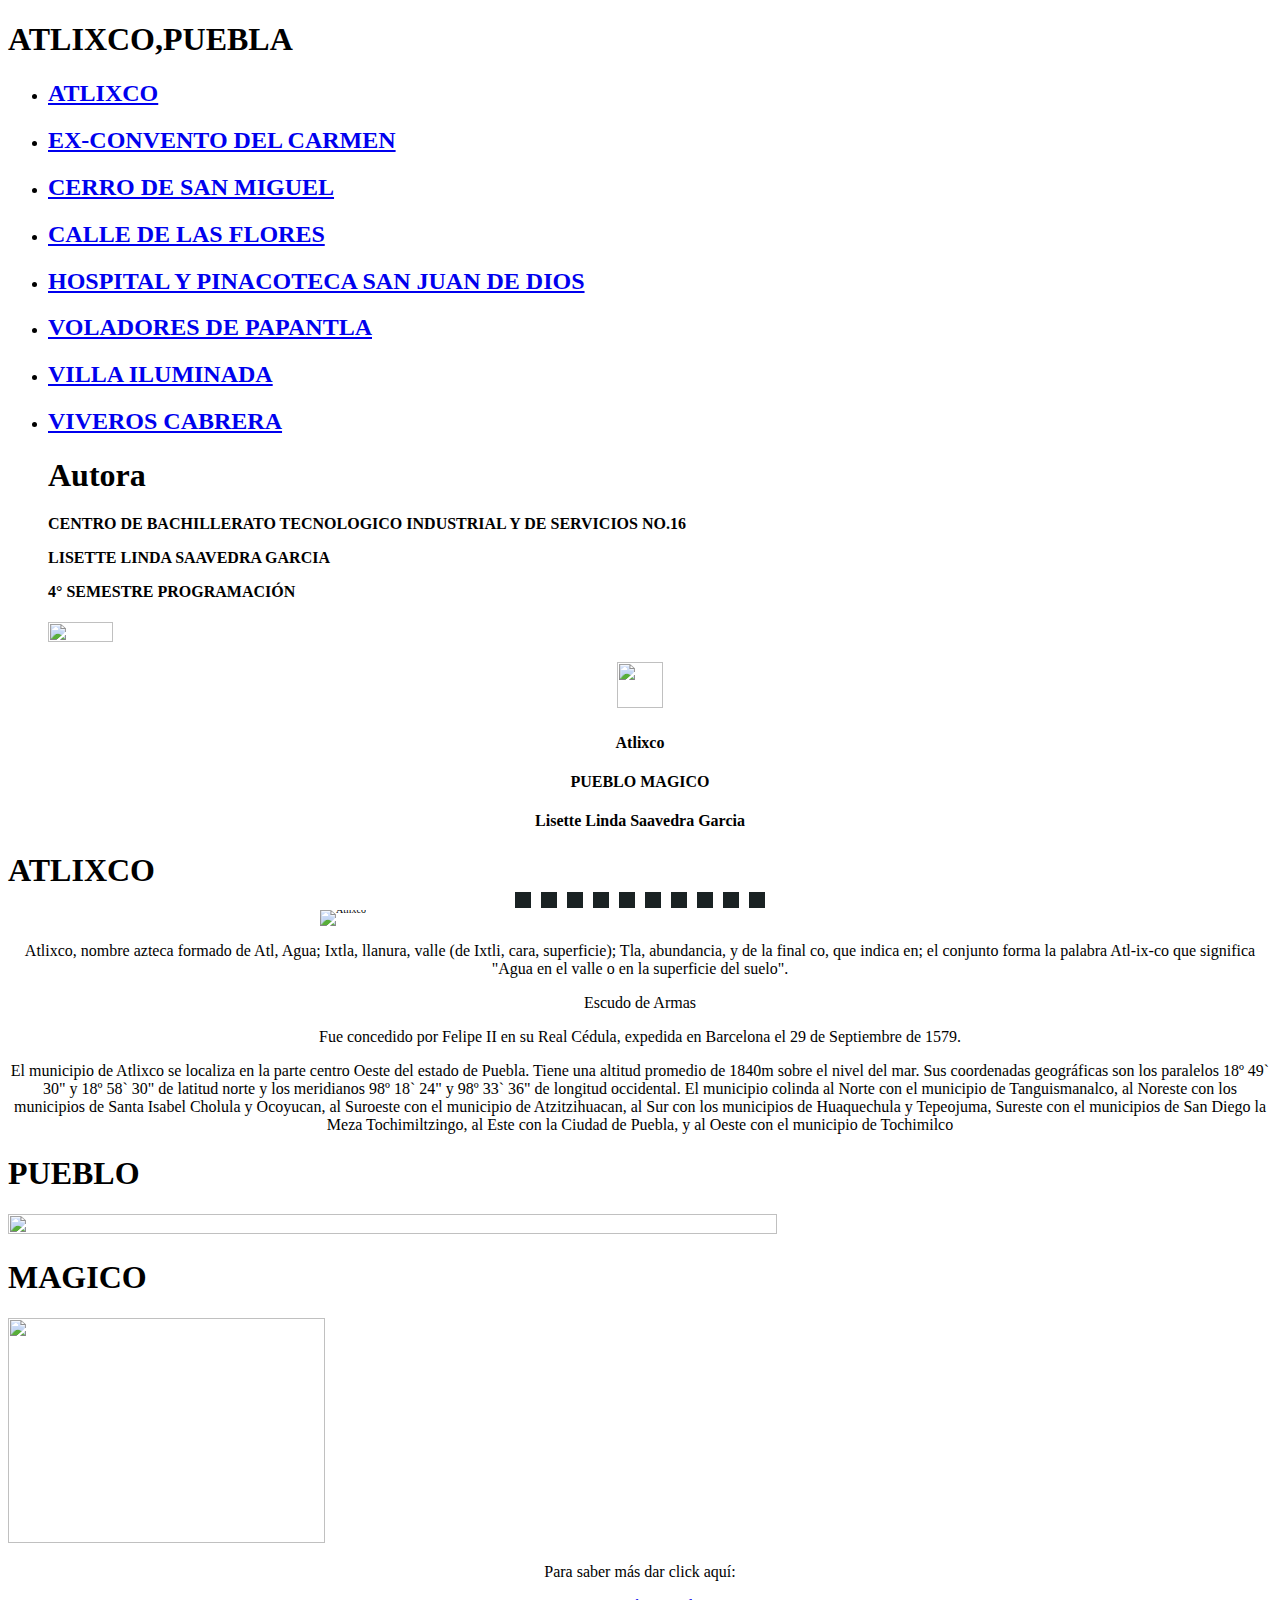
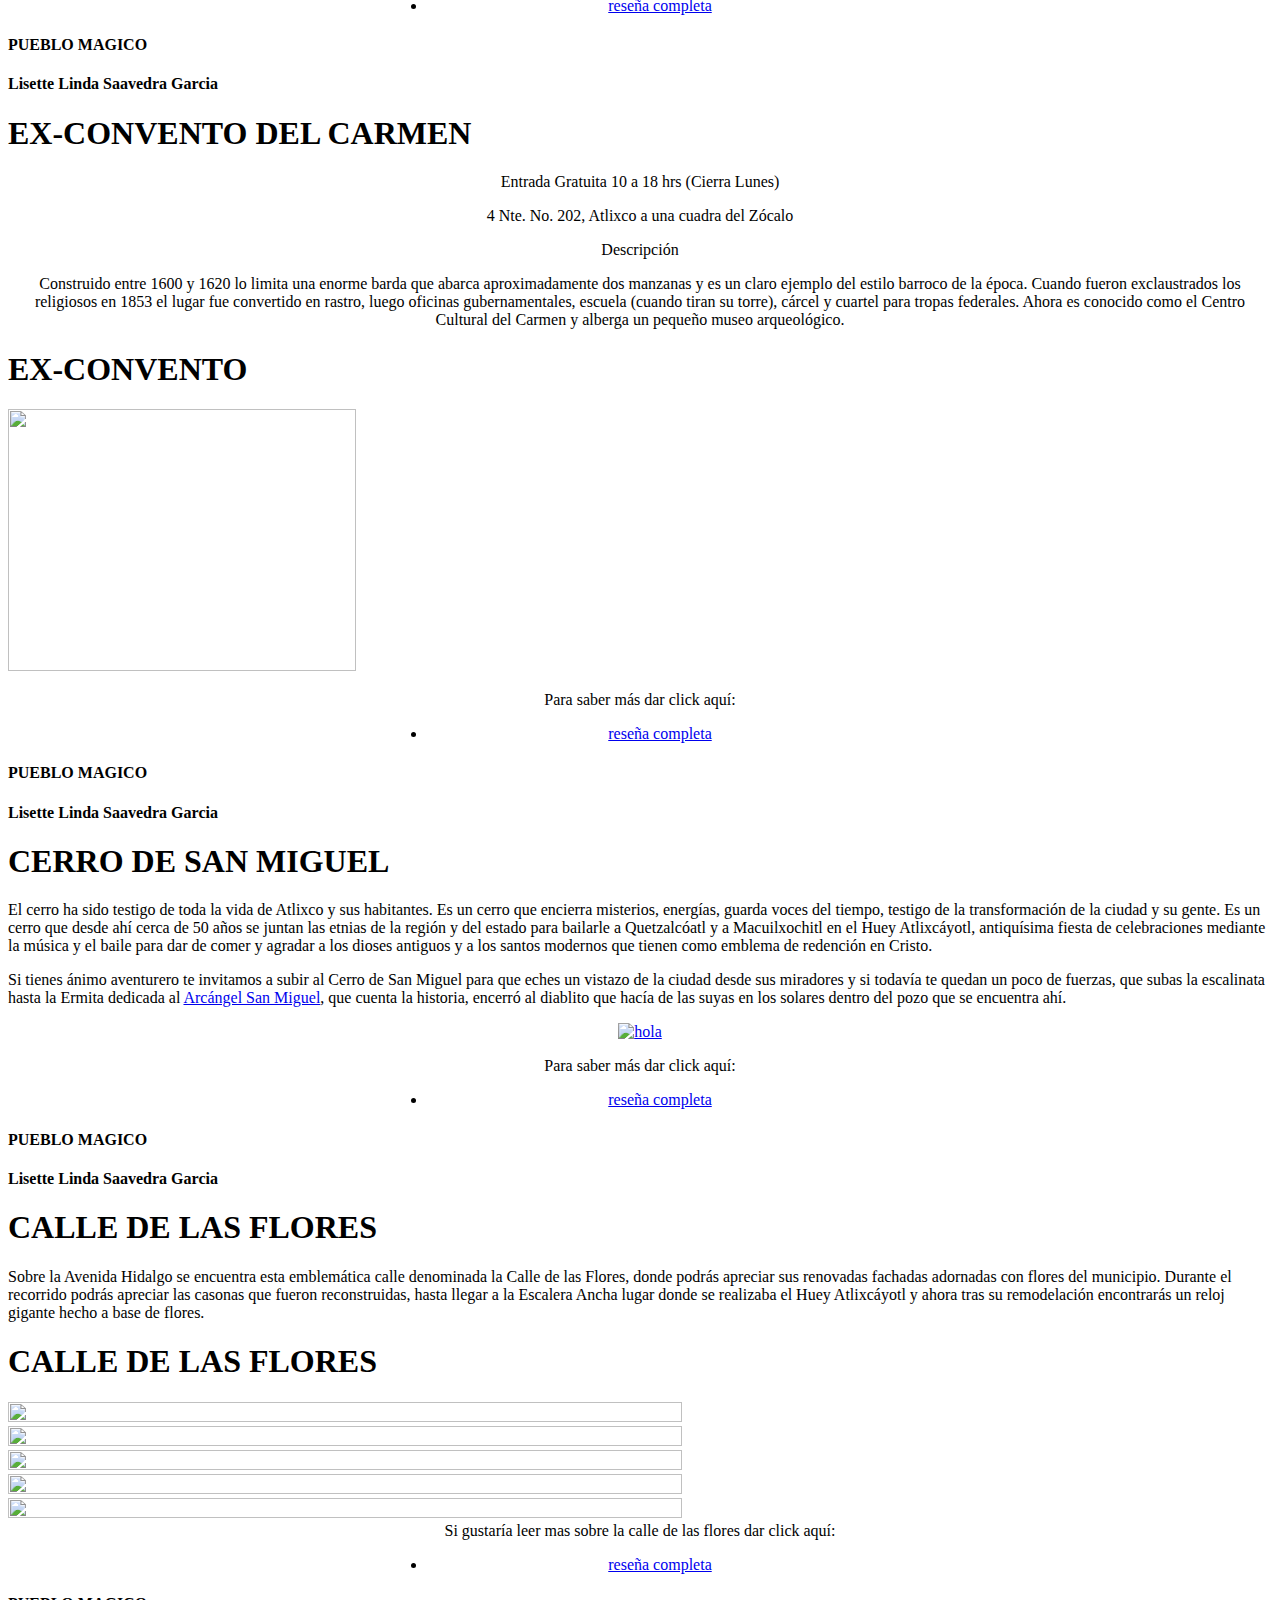
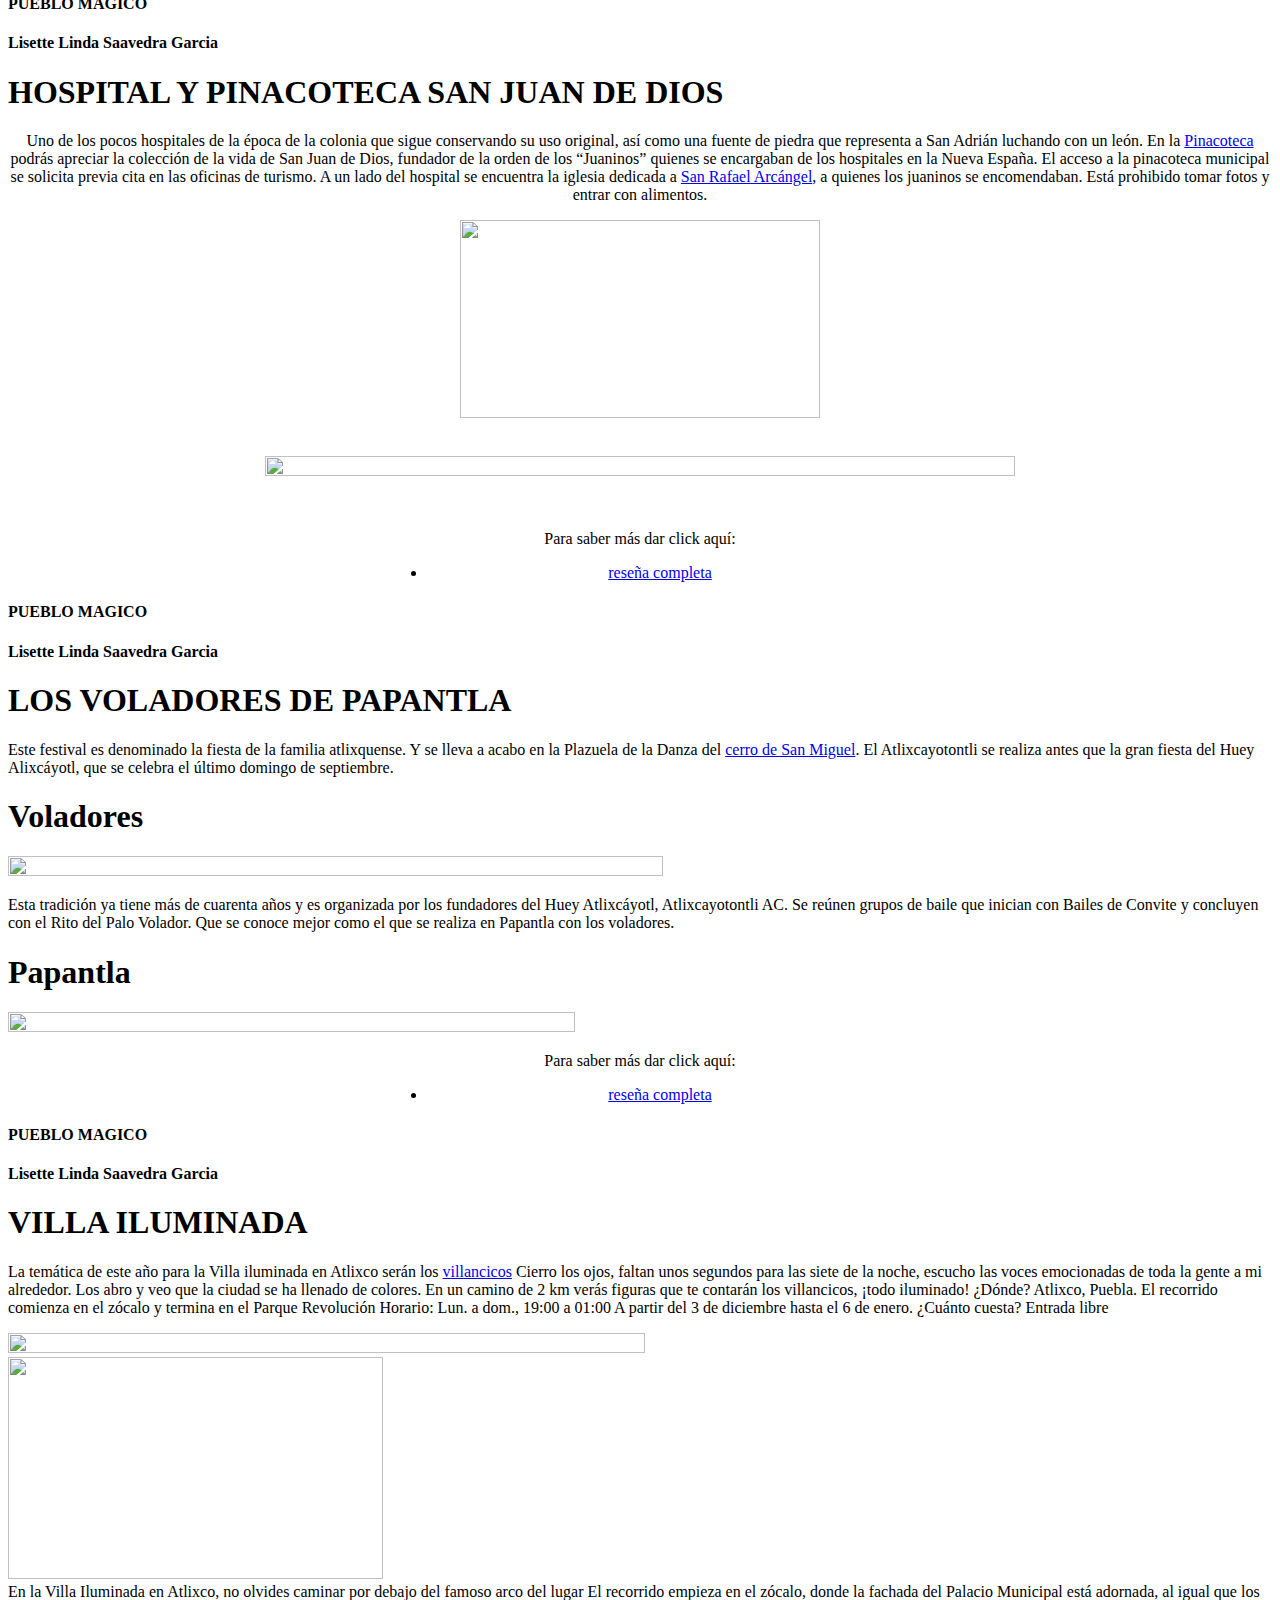
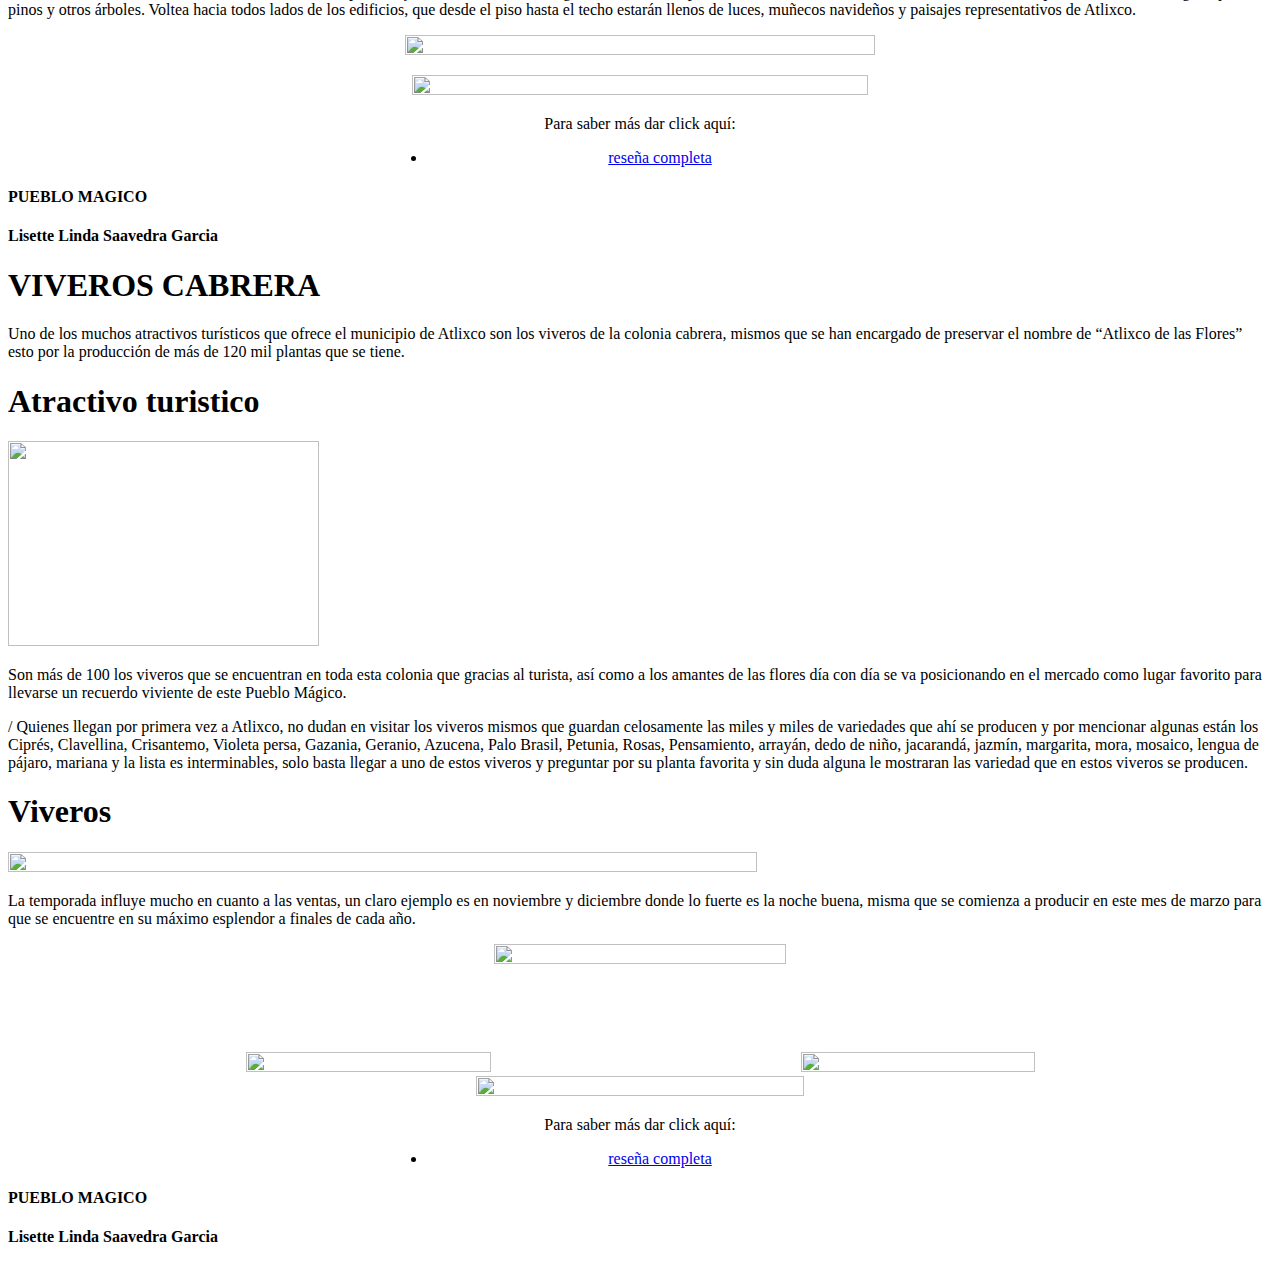
==== commit 01166d56: "11subida" ====
--- a/index.html
+++ b/index.html
@@ -13,7 +13,6 @@
 <link rel="stylesheet" type="text/css" href="engine1/style.css" />
 <script type="text/javascript" src="engine1/jquery.js"></script>
 <!-- End WOWSlider.com HEAD section -->
-
 <!--grupo JavaScript-->
 
 <script src="js/jquery-1.11.2.min.js"></script>
@@ -141,43 +140,46 @@
 <div>
 <h4> Atlixco</h4>
 <h4>PUEBLO MAGICO</h4>
+<h4>Lisette Linda Saavedra Garcia</h4>
 </div>
 </div>
 </div>
 <div data-role="page" id="Pagina1" data-add-back-btn="true" data-theme="b">
 <div data-role="header" data-add-back-btn="true" data-back-btn-text="Regresar" data-back-btn-theme="b">
   <h1>ATLIXCO</h1></div>
-  <!-- Start WOWSlider.com BODY section -->
+  <div>
+ <!-- Start WOWSlider.com BODY section -->
 <div id="wowslider-container1">
 <div class="ws_images"><ul>
-		<li><img src="data1/images/pueblo_magico.jpg" alt="Pueblo magico" title="Pueblo magico" id="wows1_0"/></li>
-		<li><img src="data1/images/villa.jpg" alt="VILLA" title="VILLA" id="wows1_1"/></li>
-		<li><img src="data1/images/pinacoteca.jpg" alt="Pinacoteca" title="Pinacoteca" id="wows1_2"/></li>
-		<li><img src="data1/images/villa1.jpg" alt="VILLA1" title="VILLA1" id="wows1_3"/></li>
-		<li><img src="data1/images/pinacoteca_0.png" alt="pinacoteca" title="pinacoteca" id="wows1_4"/></li>
-		<li><img src="data1/images/villa4.jpg" alt="VILLA4" title="VILLA4" id="wows1_5"/></li>
-		<li><img src="data1/images/viveros.jpg" alt="viveros" title="viveros" id="wows1_6"/></li>
-		<li><img src="data1/images/viveros1.jpg" alt="viveros1" title="viveros1" id="wows1_7"/></li>
-		<li><a href="http://wowslider.com"><img src="data1/images/viveros2.jpg" alt="wow slider" title="viveros2" id="wows1_8"/></a></li>
-		<li><img src="data1/images/viveros3.jpg" alt="viveros3" title="viveros3" id="wows1_9"/></li>
+		<li><img src="data1/images/atlixco.jpg" alt="Atlixco" title="Atlixco" id="wows1_0"/></li>
+		<li><img src="data1/images/atlixco1.jpg" alt="Atlixco1" title="Atlixco1" id="wows1_1"/></li>
+		<li><img src="data1/images/atlixco2.jpg" alt="Atlixco2" title="Atlixco2" id="wows1_2"/></li>
+		<li><img src="data1/images/ave.jpg" alt="ave" title="ave" id="wows1_3"/></li>
+		<li><img src="data1/images/cerro.jpg" alt="cerro" title="cerro" id="wows1_4"/></li>
+		<li><img src="data1/images/escaleras.jpg" alt="escaleras" title="escaleras" id="wows1_5"/></li>
+		<li><img src="data1/images/esferas.jpg" alt="ESFERAS" title="ESFERAS" id="wows1_6"/></li>
+		<li><img src="data1/images/ex_convento.jpg" alt="ex convento" title="ex convento" id="wows1_7"/></li>
+		<li><a href="http://wowslider.com/vi"><img src="data1/images/flor.jpg" alt="slider" title="flor" id="wows1_8"/></a></li>
+		<li><img src="data1/images/flor1.jpg" alt="flor1" title="flor1" id="wows1_9"/></li>
 	</ul></div>
 	<div class="ws_bullets"><div>
-		<a href="#" title="Pueblo magico"><span><img src="data1/tooltips/pueblo_magico.jpg" alt="Pueblo magico"/>1</span></a>
-		<a href="#" title="VILLA"><span><img src="data1/tooltips/villa.jpg" alt="VILLA"/>2</span></a>
-		<a href="#" title="Pinacoteca"><span><img src="data1/tooltips/pinacoteca.jpg" alt="Pinacoteca"/>3</span></a>
-		<a href="#" title="VILLA1"><span><img src="data1/tooltips/villa1.jpg" alt="VILLA1"/>4</span></a>
-		<a href="#" title="pinacoteca"><span><img src="data1/tooltips/pinacoteca_0.png" alt="pinacoteca"/>5</span></a>
-		<a href="#" title="VILLA4"><span><img src="data1/tooltips/villa4.jpg" alt="VILLA4"/>6</span></a>
-		<a href="#" title="viveros"><span><img src="data1/tooltips/viveros.jpg" alt="viveros"/>7</span></a>
-		<a href="#" title="viveros1"><span><img src="data1/tooltips/viveros1.jpg" alt="viveros1"/>8</span></a>
-		<a href="#" title="viveros2"><span><img src="data1/tooltips/viveros2.jpg" alt="viveros2"/>9</span></a>
-		<a href="#" title="viveros3"><span><img src="data1/tooltips/viveros3.jpg" alt="viveros3"/>10</span></a>
+		<a href="#" title="Atlixco"><span><img src="data1/tooltips/atlixco.jpg" alt="Atlixco"/>1</span></a>
+		<a href="#" title="Atlixco1"><span><img src="data1/tooltips/atlixco1.jpg" alt="Atlixco1"/>2</span></a>
+		<a href="#" title="Atlixco2"><span><img src="data1/tooltips/atlixco2.jpg" alt="Atlixco2"/>3</span></a>
+		<a href="#" title="ave"><span><img src="data1/tooltips/ave.jpg" alt="ave"/>4</span></a>
+		<a href="#" title="cerro"><span><img src="data1/tooltips/cerro.jpg" alt="cerro"/>5</span></a>
+		<a href="#" title="escaleras"><span><img src="data1/tooltips/escaleras.jpg" alt="escaleras"/>6</span></a>
+		<a href="#" title="ESFERAS"><span><img src="data1/tooltips/esferas.jpg" alt="ESFERAS"/>7</span></a>
+		<a href="#" title="ex convento"><span><img src="data1/tooltips/ex_convento.jpg" alt="ex convento"/>8</span></a>
+		<a href="#" title="flor"><span><img src="data1/tooltips/flor.jpg" alt="flor"/>9</span></a>
+		<a href="#" title="flor1"><span><img src="data1/tooltips/flor1.jpg" alt="flor1"/>10</span></a>
 	</div></div><div class="ws_script" style="position:absolute;left:-99%"><a href="http://wowslider.net">http://wowslider.net/</a> by WOWSlider.com v8.7</div>
 <div class="ws_shadow"></div>
 </div>	
 <script type="text/javascript" src="engine1/wowslider.js"></script>
 <script type="text/javascript" src="engine1/script.js"></script>
 <!-- End WOWSlider.com BODY section -->
+</div>
 <div data-role="content" align="left">
 <div>
 <center>
@@ -190,7 +192,7 @@
   <div data-role="main" class="ui-content">
 <div data-role="collapsible" data-content-theme="false">
 <h1>PUEBLO</h1>
-<div><img src="imagenes/Atlixco.jpg" width="67%" height="43%">
+<div><img src="imagenes/Atlixco.jpg" width="78%" height="43%">
  </div>
 </div>
 </div>
@@ -219,6 +221,7 @@
 </div>
 <div data-role="footer" data-theme="b" data-position="fixed">
 <h4>PUEBLO MAGICO</h4>
+<h4>Lisette Linda Saavedra Garcia</h4>
 </div>
 </div>
  
@@ -239,7 +242,7 @@
    <div data-role="main" class="ui-content">
 <div data-role="collapsible" data-content-theme="false">
 <h1>EX-CONVENTO</h1>
-<div><a href="#" onMouseOut="MM_swapImgRestore()" onMouseOver="MM_swapImage('Image27','','imagenes/flores.jpg',1)"><img src="imagenes/ex convento.jpg" width="412" height="262" id="Image27"></a>
+<div><a href="#" onMouseOut="MM_swapImgRestore()" onMouseOver="MM_swapImage('Image27','','imagenes/flores.jpg',1)"><img src="imagenes/ex convento.jpg" width="348" height="262" id="Image27"></a>
 </div>
 </div>
    </div>
@@ -262,6 +265,7 @@
  </div>
 <div data-role="footer" data-theme="b" data-position="fixed">
 <h4>PUEBLO MAGICO</h4>
+<h4>Lisette Linda Saavedra Garcia</h4>
 </div>
 </div>
 
@@ -277,7 +281,7 @@
 </p>
      </h2>  
      <center>
-       <p><a href="#" onMouseOut="MM_swapImgRestore()" onMouseOver="MM_swapImage('die','','imagenes/cerro.jpg',1)"><img src="imagenes/escaleras.jpg" alt="hola" width="404" height="264" id="die"></a>
+       <p><a href="#" onMouseOut="MM_swapImgRestore()" onMouseOver="MM_swapImage('die','','imagenes/cerro.jpg',1)"><img src="imagenes/escaleras.jpg" alt="hola" width="348" height="248" id="die"></a>
        </p>
        <p>Para saber más dar click aquí:<div data-role="main" class="ui-content" align="center">
 <div style="width:40%;">
@@ -298,6 +302,7 @@
  </div>
 <div data-role="footer" data-theme="b" data-position="fixed">
 <h4>PUEBLO MAGICO</h4>
+<h4>Lisette Linda Saavedra Garcia</h4>
 </div>
 </div>
 
@@ -339,11 +344,11 @@
 <div data-role="collapsible" data-content-theme="false">
 <h1>CALLE DE LAS FLORES</h1>
 <div>
- <img src="imagenes/flor1.jpg" width="55%" height="33%"> 
- <img src="imagenes/flor2.jpg" width="55%" height="36%"> 
- <img src="imagenes/flor3.jpg" width="55%" height="38%"> 
- <img src="imagenes/flor4.jpg" width="55%" height="37%"> 
- <img src="imagenes/flor5.jpg" width="55%" height="48%"> 
+ <img src="imagenes/flor1.jpg" width="73%" height="47%"> 
+ <img src="imagenes/flor2.jpg" width="73%" height="48%"> 
+ <img src="imagenes/flor3.jpg" width="73%" height="52%"> 
+ <img src="imagenes/flor4.jpg" width="73%" height="50%"> 
+ <img src="imagenes/flor5.jpg" width="73%" height="60%"> 
 </div>
 </div>
 
@@ -368,6 +373,7 @@
 </div>
 <div data-role="footer" data-theme="b" data-position="fixed">
 <h4>PUEBLO MAGICO</h4>
+<h4>Lisette Linda Saavedra Garcia</h4>
 </div>
 </div>
 
@@ -384,9 +390,9 @@
 Está prohibido tomar fotos y entrar con alimentos. </p></center>
   <center>
     <p></p>
-    <p><a href="#" onMouseOut="MM_swapImgRestore()" onMouseOver="MM_swapImage('Image46','','imagenes/pina.jpg',1)"><img src="imagenes/pinacoteca.png" width="500" height="257" id="Image46"></a></p>
+    <p><a href="#" onMouseOut="MM_swapImgRestore()" onMouseOver="MM_swapImage('Image46','','imagenes/pina.jpg',1)"><img src="imagenes/pinacoteca.png" width="360" height="198" id="Image46"></a></p>
     <p><br>
-      <img src="imagenes/Pinacoteca.jpg" width="69%" height="45%">
+      <img src="imagenes/Pinacoteca.jpg" width="77%" height="48%">
     </p>
     <p>&nbsp;</p>
   </center>
@@ -411,6 +417,7 @@
 </div>
 <div data-role="footer" data-theme="b" data-position="fixed">
 <h4>PUEBLO MAGICO</h4>
+<h4>Lisette Linda Saavedra Garcia</h4>
 </div>
 </div>
 
@@ -466,6 +473,7 @@
  </div>
 <div data-role="footer" data-theme="b" data-position="fixed">
 <h4>PUEBLO MAGICO</h4>
+<h4>Lisette Linda Saavedra Garcia</h4>
 </div>
 </div>
 
@@ -483,15 +491,15 @@
 ¿Dónde? Atlixco, Puebla. El recorrido comienza en el zócalo y termina en el Parque Revolución
 Horario: Lun. a dom., 19:00 a 01:00 A partir del 3 de diciembre hasta el 6 de enero. 
 ¿Cuánto cuesta? Entrada libre
-  <P></P><img src="imagenes/VILLA.jpg" width="71%" height="47%"><a href="#" onMouseOut="MM_swapImgRestore()" onMouseOver="MM_swapImage('Image67','','imagenes/ave.jpg',1)"><img src="imagenes/ILUMINADA.jpg" width="510" height="290" id="Image67"></a>
+  <P></P><img src="imagenes/VILLA.jpg" width="71%" height="47%"><a href="#" onMouseOut="MM_swapImgRestore()" onMouseOver="MM_swapImage('Image67','','imagenes/ave.jpg',1)"><img src="imagenes/ILUMINADA.jpg" width="375" height="222" id="Image67"></a>
  
 <BR>En la Villa Iluminada en Atlixco, no olvides caminar por debajo del famoso arco del lugar El recorrido empieza en el zócalo, donde la fachada del Palacio Municipal está adornada, al igual que los pinos y otros árboles. Voltea hacia todos lados de los edificios, que desde el piso hasta el techo estarán llenos de luces, muñecos navideños y paisajes representativos de Atlixco.</p>
      </h2>  
      <center>
       
-       <img src="imagenes/VILLA2.jpg" width="40%" height="33%">
-       
-       <p><img src="imagenes/VILLA3.jpg" width="40%" height="33%">
+       <img src="imagenes/VILLA2.jpg" width="61%" height="47%">
+       
+       <p><img src="imagenes/VILLA3.jpg" width="60%" height="42%">
        </p>
        
        <p>Para saber más dar click aquí:<div data-role="main" class="ui-content" align="center">
@@ -513,6 +521,7 @@
  </div>
 <div data-role="footer" data-theme="b" data-position="fixed">
 <h4>PUEBLO MAGICO</h4>
+<h4>Lisette Linda Saavedra Garcia</h4>
 </div>
 </div>
 
@@ -521,36 +530,11 @@
 <div data-role="header" data-add-back-btn="true" data-back-btn-text="Regresar" data-back-btn-theme="b">
 <h1>VIVEROS CABRERA</h1>
 </div>
-
-<!-- Start WOWSlider.com BODY section -->
-<div id="wowslider-container1">
-<div class="ws_images"><ul>
-		<li><img src="data1/images/viveros.jpg" alt="viveros" title="viveros" id="wows1_0"/></li>
-		<li><img src="data1/images/viveros1.jpg" alt="viveros1" title="viveros1" id="wows1_1"/></li>
-		<li><img src="data1/images/viveros2.jpg" alt="viveros2" title="viveros2" id="wows1_2"/></li>
-		<li><img src="data1/images/viveros3.jpg" alt="viveros3" title="viveros3" id="wows1_3"/></li>
-		<li><img src="data1/images/petalo.jpg" alt="petalo" title="petalo" id="wows1_4"/></li>
-		<li><img src="data1/images/atlixco1.jpg" alt="Atlixco1" title="Atlixco1" id="wows1_5"/></li>
-		<li><img src="data1/images/atlixco2.jpg" alt="Atlixco2" title="Atlixco2" id="wows1_6"/></li>
-		<li><a href="http://wowslider.com/vi"><img src="data1/images/flor.jpg" alt="bootstrap slider" title="flor" id="wows1_7"/></a></li>
-		<li><img src="data1/images/flor1.jpg" alt="flor1" title="flor1" id="wows1_8"/></li>
-	</ul></div>
-	<div class="ws_bullets"><div>
-		<a href="#" title="viveros"><span><img src="data1/tooltips/viveros.jpg" alt="viveros"/>1</span></a>
-		<a href="#" title="viveros1"><span><img src="data1/tooltips/viveros1.jpg" alt="viveros1"/>2</span></a>
-		<a href="#" title="viveros2"><span><img src="data1/tooltips/viveros2.jpg" alt="viveros2"/>3</span></a>
-		<a href="#" title="viveros3"><span><img src="data1/tooltips/viveros3.jpg" alt="viveros3"/>4</span></a>
-		<a href="#" title="petalo"><span><img src="data1/tooltips/petalo.jpg" alt="petalo"/>5</span></a>
-		<a href="#" title="Atlixco1"><span><img src="data1/tooltips/atlixco1.jpg" alt="Atlixco1"/>6</span></a>
-		<a href="#" title="Atlixco2"><span><img src="data1/tooltips/atlixco2.jpg" alt="Atlixco2"/>7</span></a>
-		<a href="#" title="flor"><span><img src="data1/tooltips/flor.jpg" alt="flor"/>8</span></a>
-		<a href="#" title="flor1"><span><img src="data1/tooltips/flor1.jpg" alt="flor1"/>9</span></a>
-	</div></div><div class="ws_script" style="position:absolute;left:-99%"><a href="http://wowslider.com">http://wowslider.com/</a> by WOWSlider.com v8.7</div>
-<div class="ws_shadow"></div>
-</div>	
-<script type="text/javascript" src="engine1/wowslider.js"></script>
-<script type="text/javascript" src="engine1/script.js"></script>
-<!-- End WOWSlider.com BODY section -->
+<div>
+
+
+</div>
+
 
 <div data-role="content" align="left">
 <div>
@@ -558,8 +542,11 @@
 <div data-role="main" class="ui-content">
 <div data-role="collapsible" data-content-theme="false">
 <h1>Atractivo turistico</h1>
-<div><a href="#" onMouseOut="MM_swapImgRestore()" onMouseOver="MM_swapImage('Image47','','imagenes/rosa.jpg',1)"><img src="imagenes/Atlixco2.jpg" width="311" height="205" id="Image47"></a>
-</div>
+<div><a href="#" onMouseOut="MM_swapImgRestore()" onMouseOver="MM_swapImage('Image47','','imagenes/rosa.jpg',1)"><img src="imagenes/Atlixco2.jpg" width="311" height="205" id="Image47"></a></div>
+
+
+
+
 </div>
 </div> 
 
@@ -572,17 +559,17 @@
 <p><div data-role="main" class="ui-content">
 <div data-role="collapsible" data-content-theme="false">
 <h1>Viveros</h1>
-<div><img src="imagenes/Atlixco1.jpg" width="62%" height="46%"></div>
+<div><img src="imagenes/Atlixco1.jpg" width="77%" height="55%"></div>
 </div>
 </div> </p>
 La temporada influye mucho en cuanto a las ventas, un claro ejemplo es en noviembre y diciembre donde lo fuerte es la noche buena, misma que se comienza a producir en este mes de marzo para que se encuentre en su máximo esplendor a finales de cada año.</p>
      </h2>  
      <center>
-       <p><img src="imagenes/viveros.jpg" width="31%" height="40%">
+       <p><img src="imagenes/viveros.jpg" width="48%" height="54%">
        </p>
        <p>&nbsp;</p>
        <p>&nbsp;</p>
-       <p><img src="imagenes/viveros2.jpg" width="34%" height="26%"><img src="imagenes/viveros1.jpg" width="34%" height="28%"><img src="imagenes/viveros3.jpg" width="35%" height="31%">
+       <p><img src="imagenes/viveros2.jpg" width="44%" height="36%"><img src="imagenes/viveros1.jpg" width="43%" height="36%"><img src="imagenes/viveros3.jpg" width="51%" height="42%">
        </p>
        <p>Para saber más dar click aquí:<div data-role="main" class="ui-content" align="center">
 <div style="width:40%;">
@@ -603,6 +590,7 @@
  </div>
 <div data-role="footer" data-theme="b" data-position="fixed">
 <h4>PUEBLO MAGICO</h4>
+<h4>Lisette Linda Saavedra Garcia</h4>
 </div>
 </div>
 
